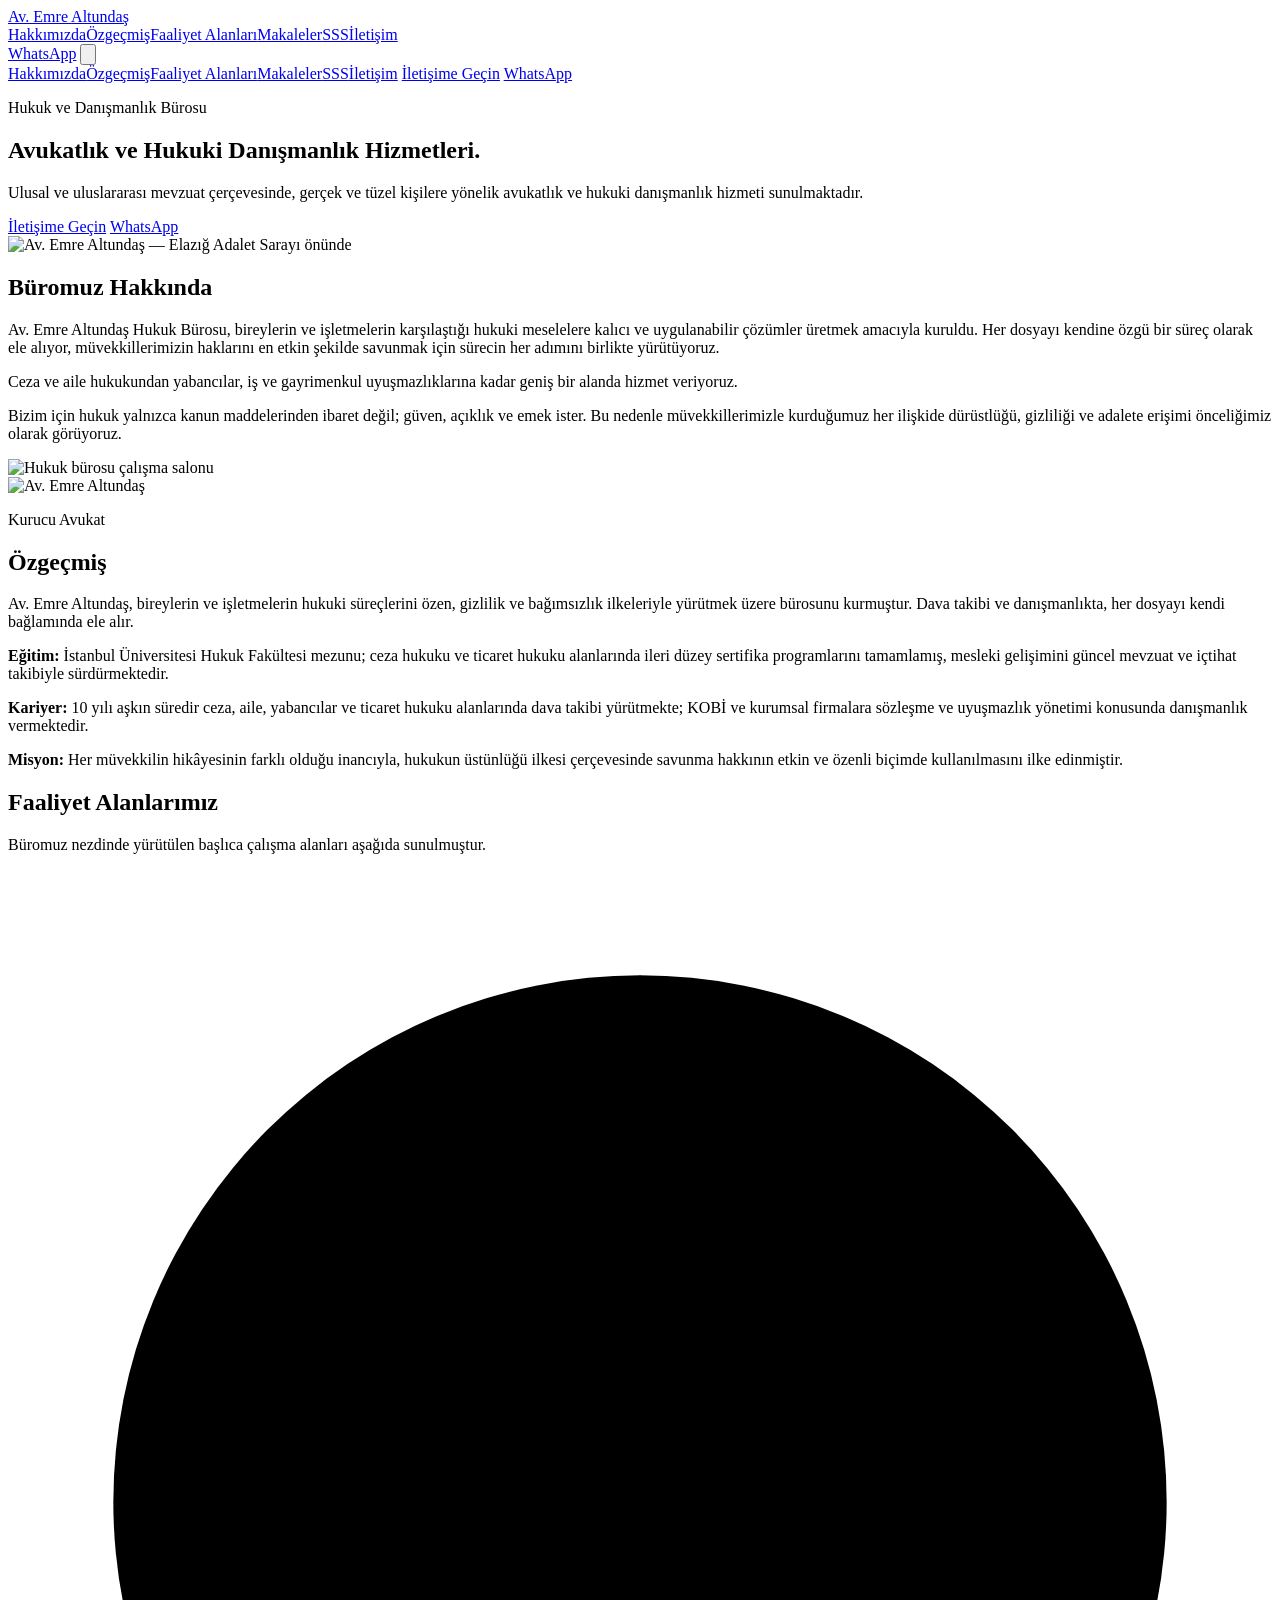
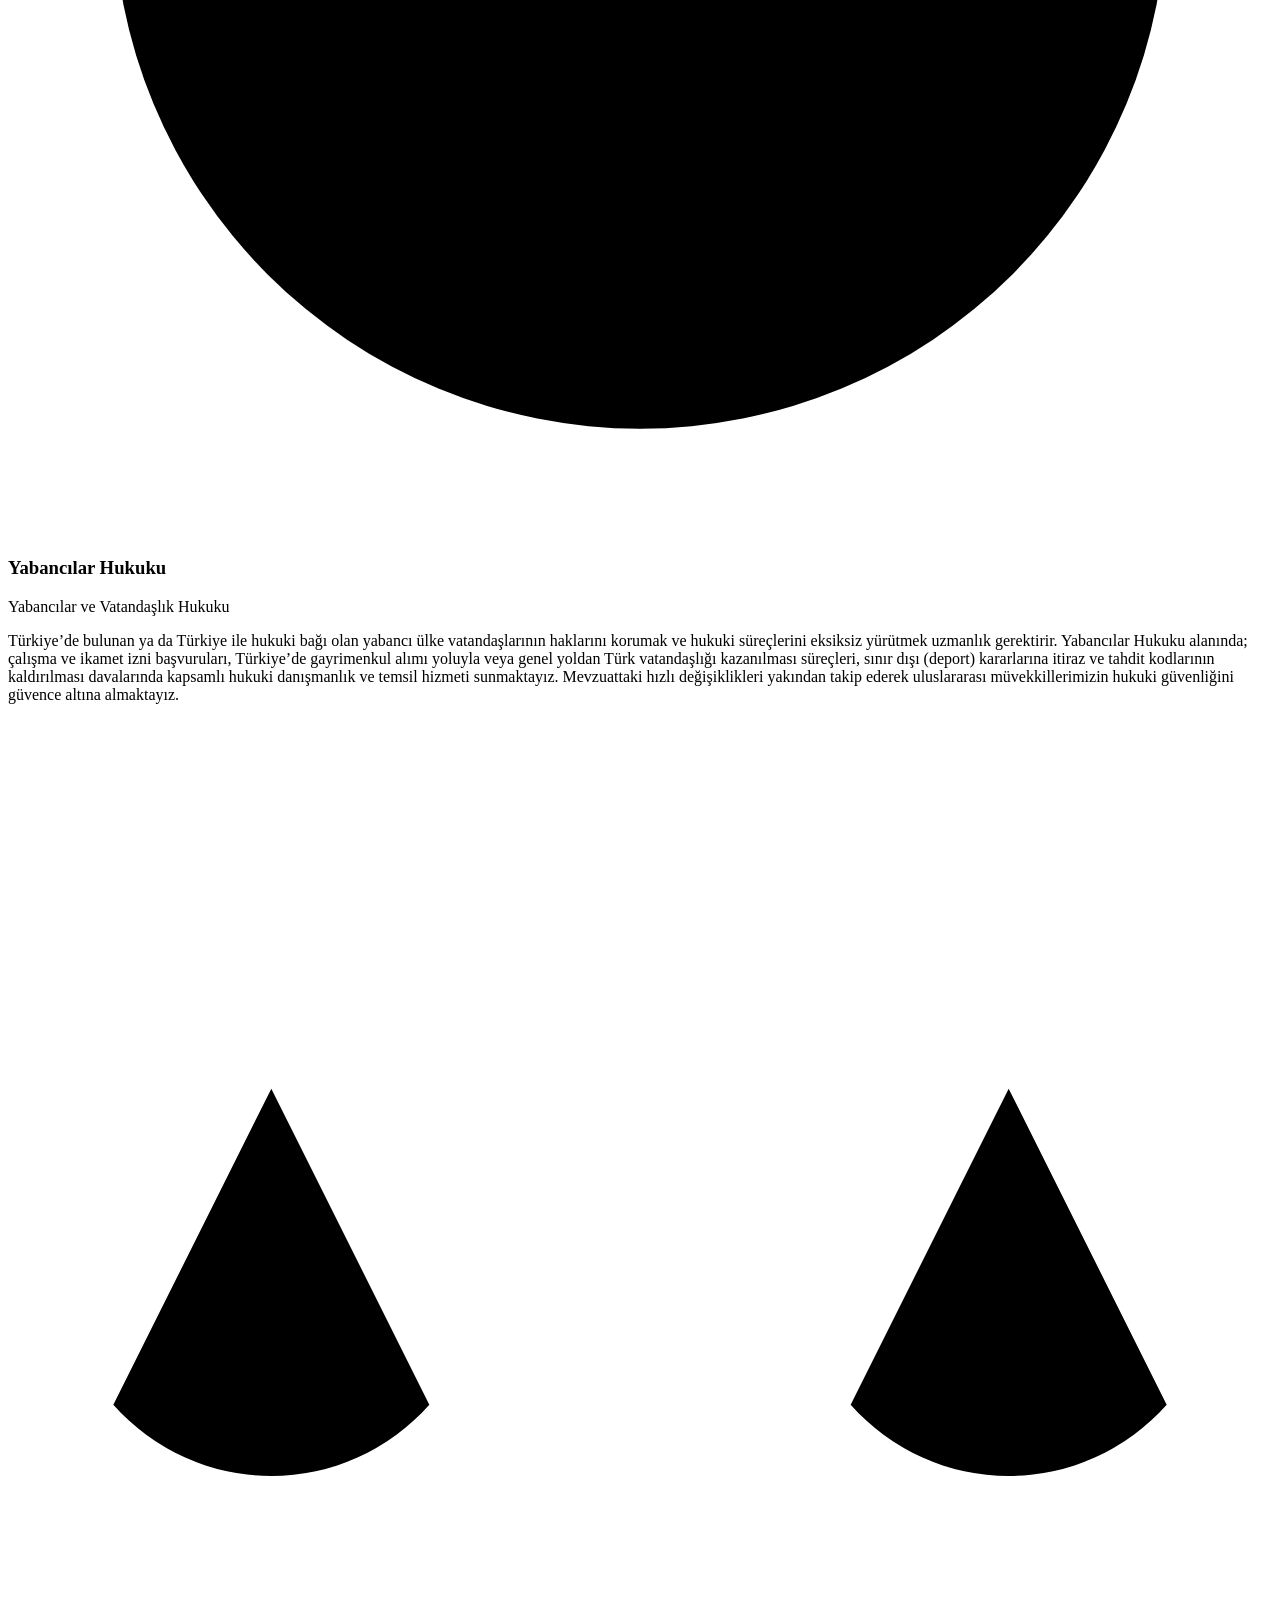
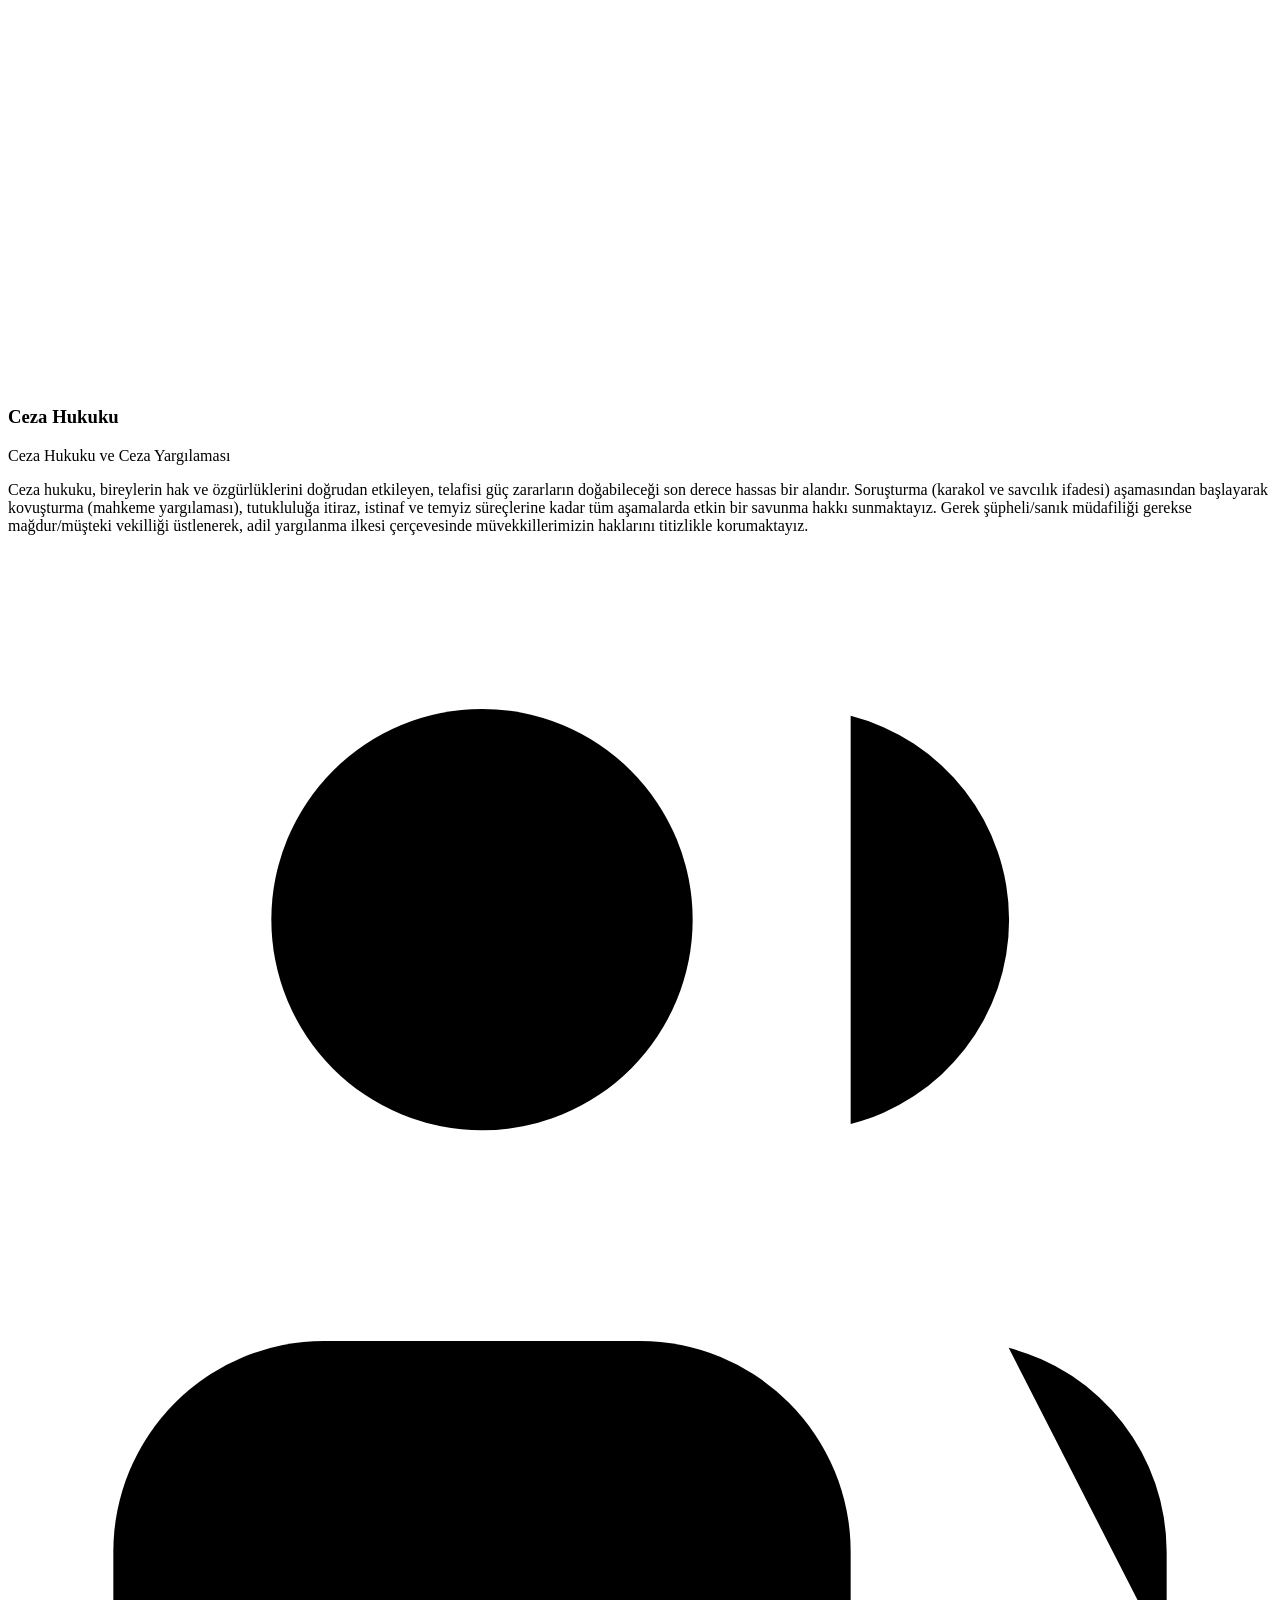
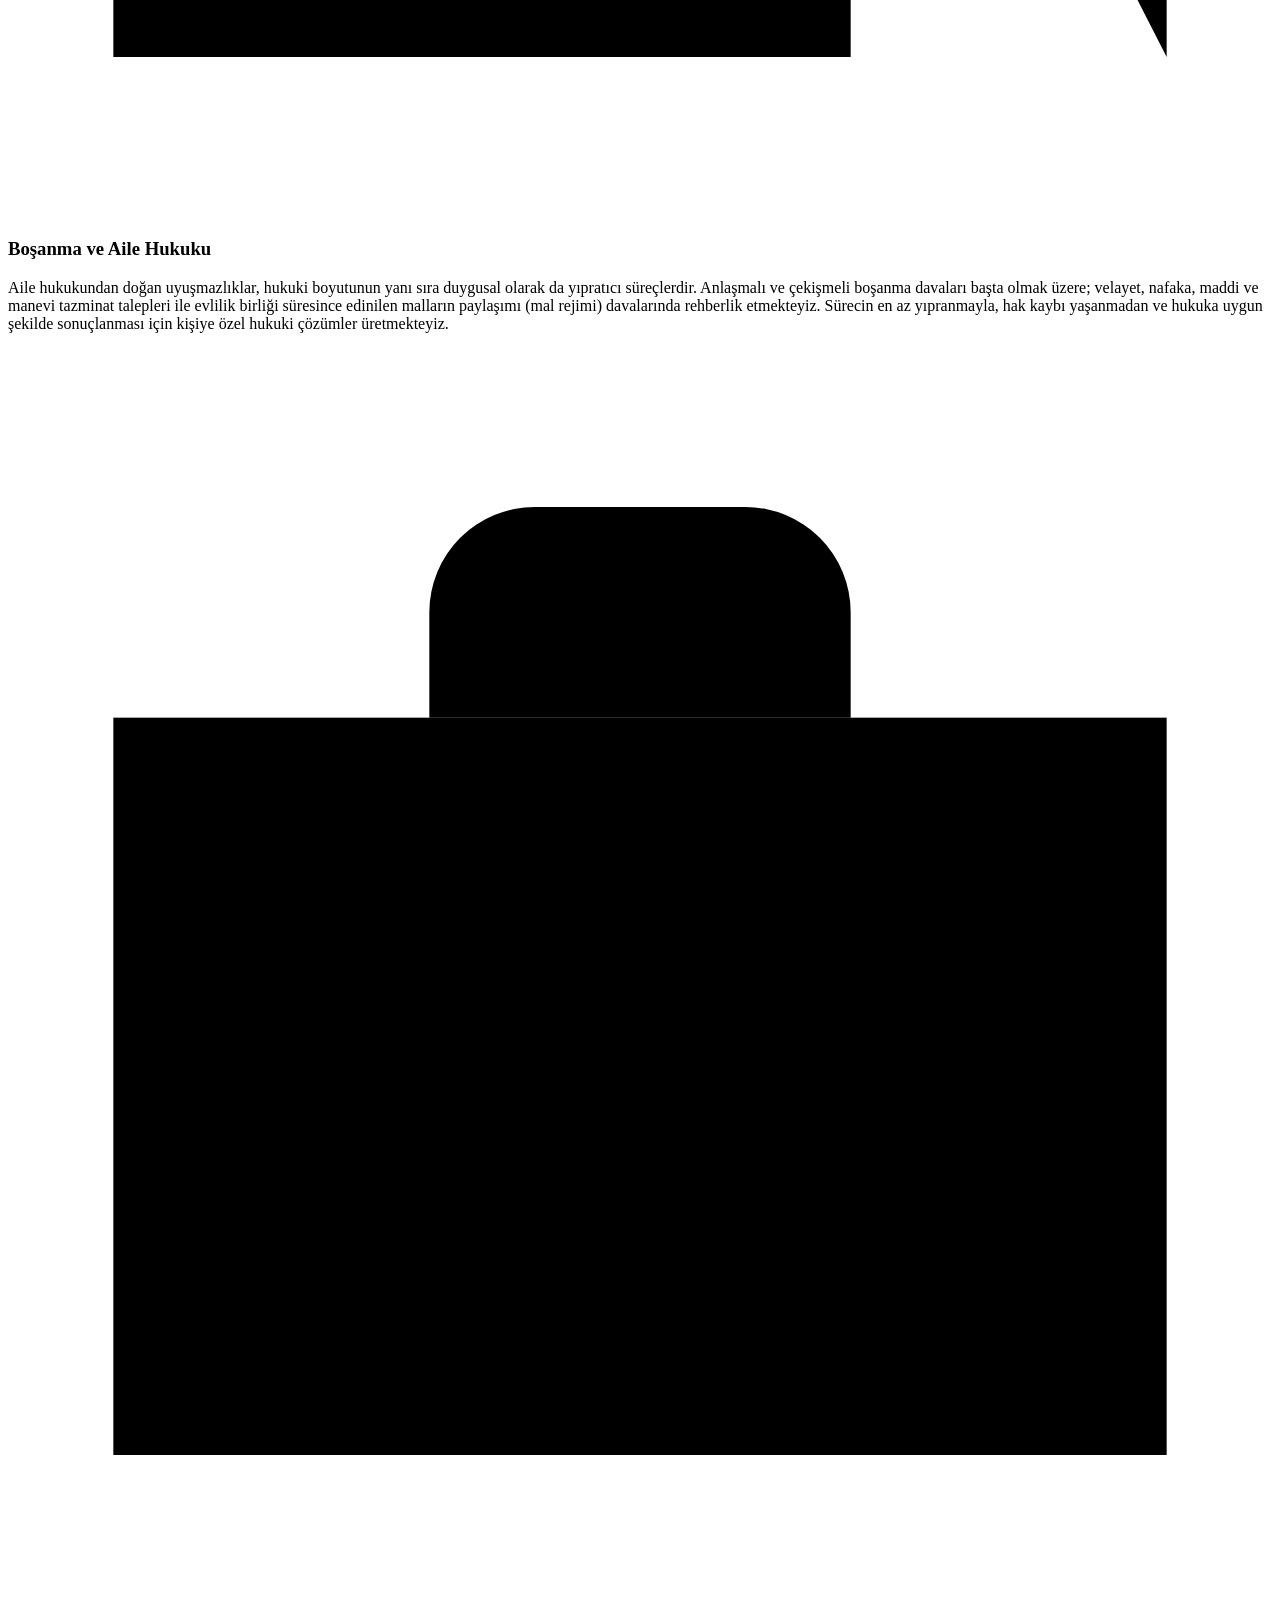
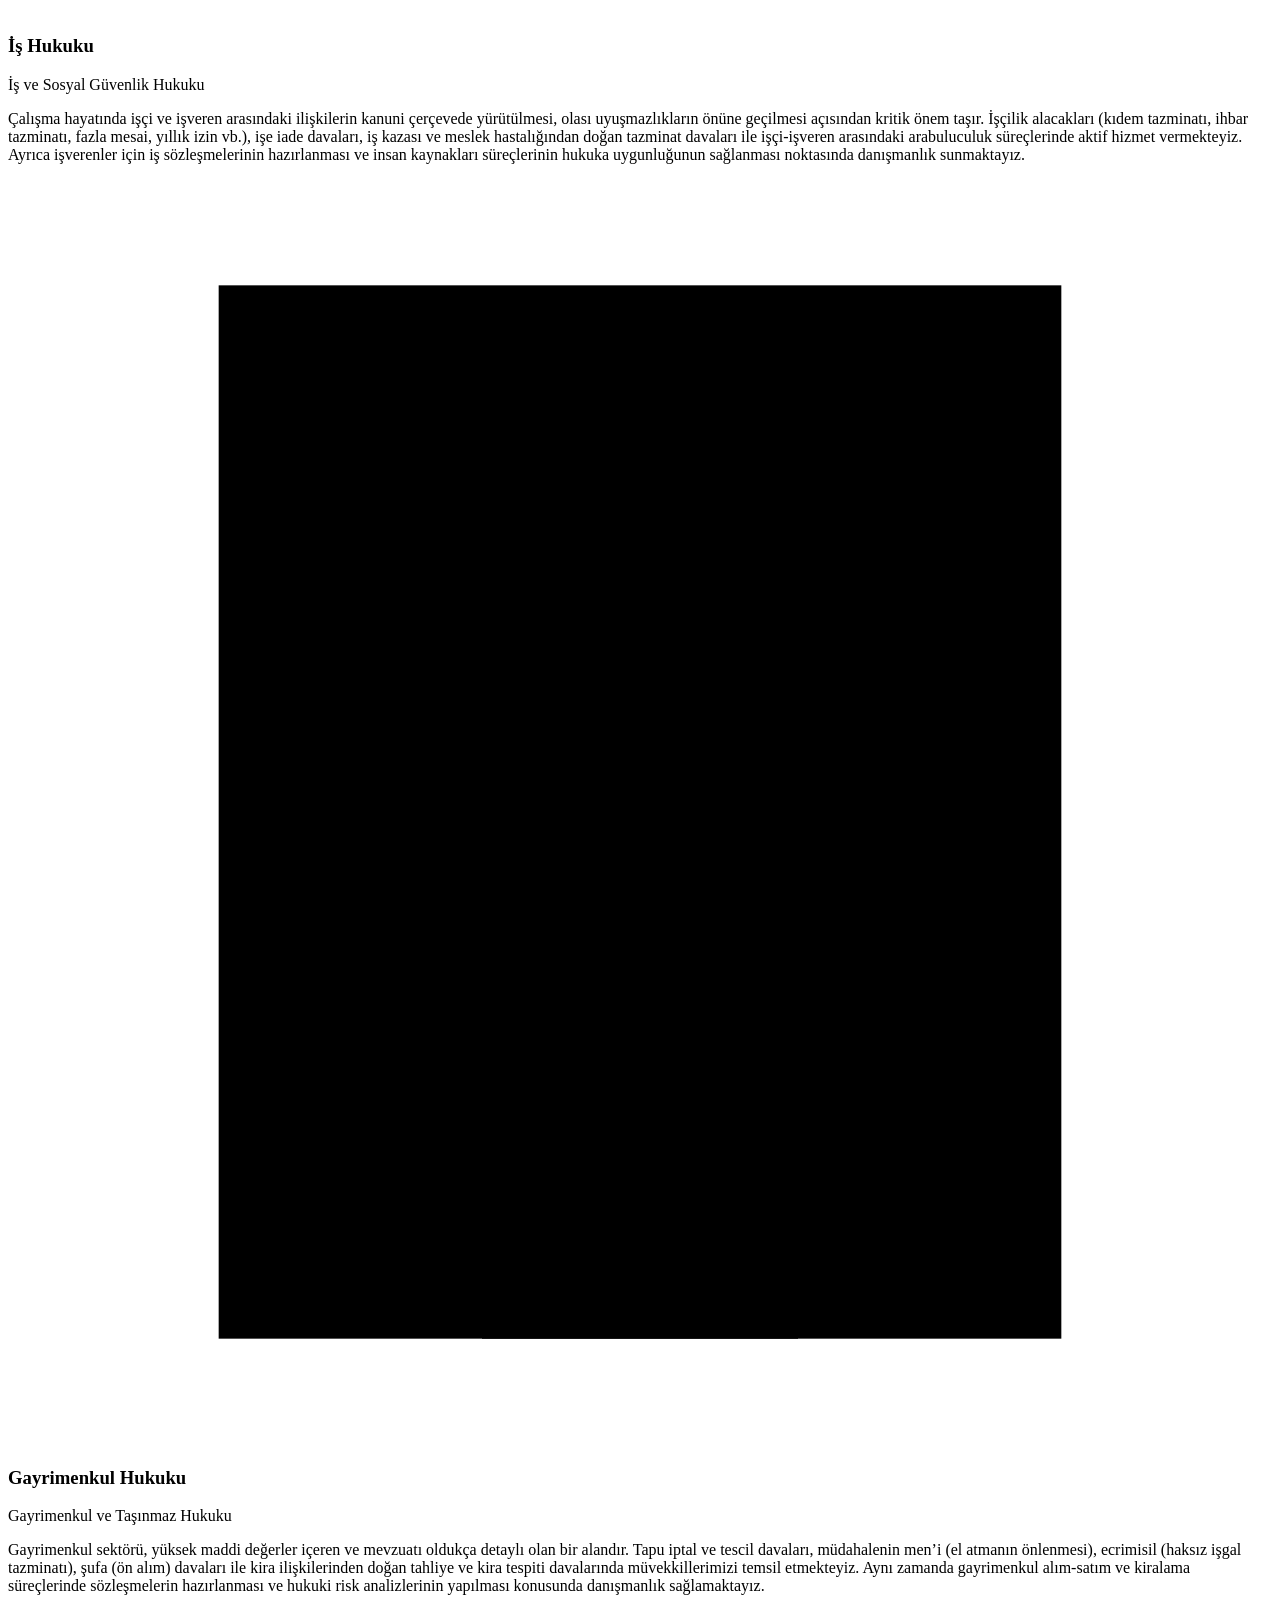
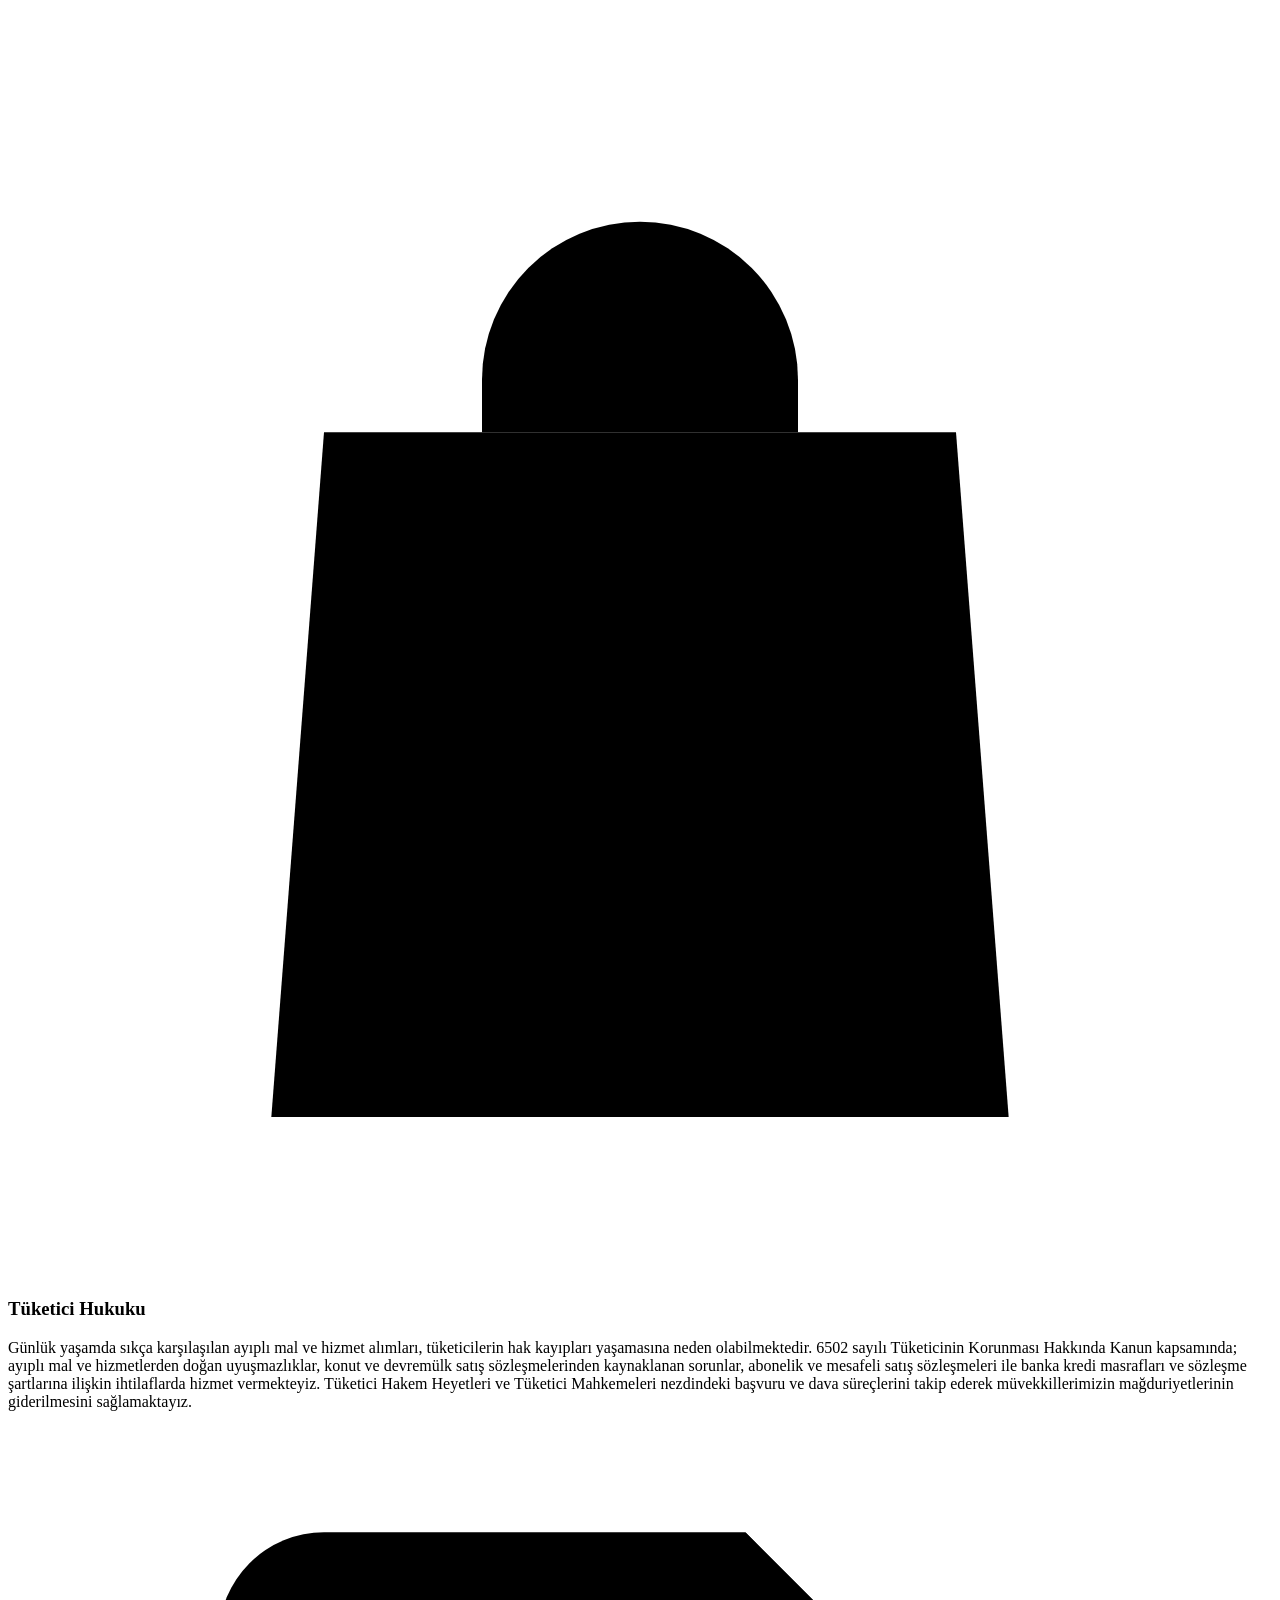
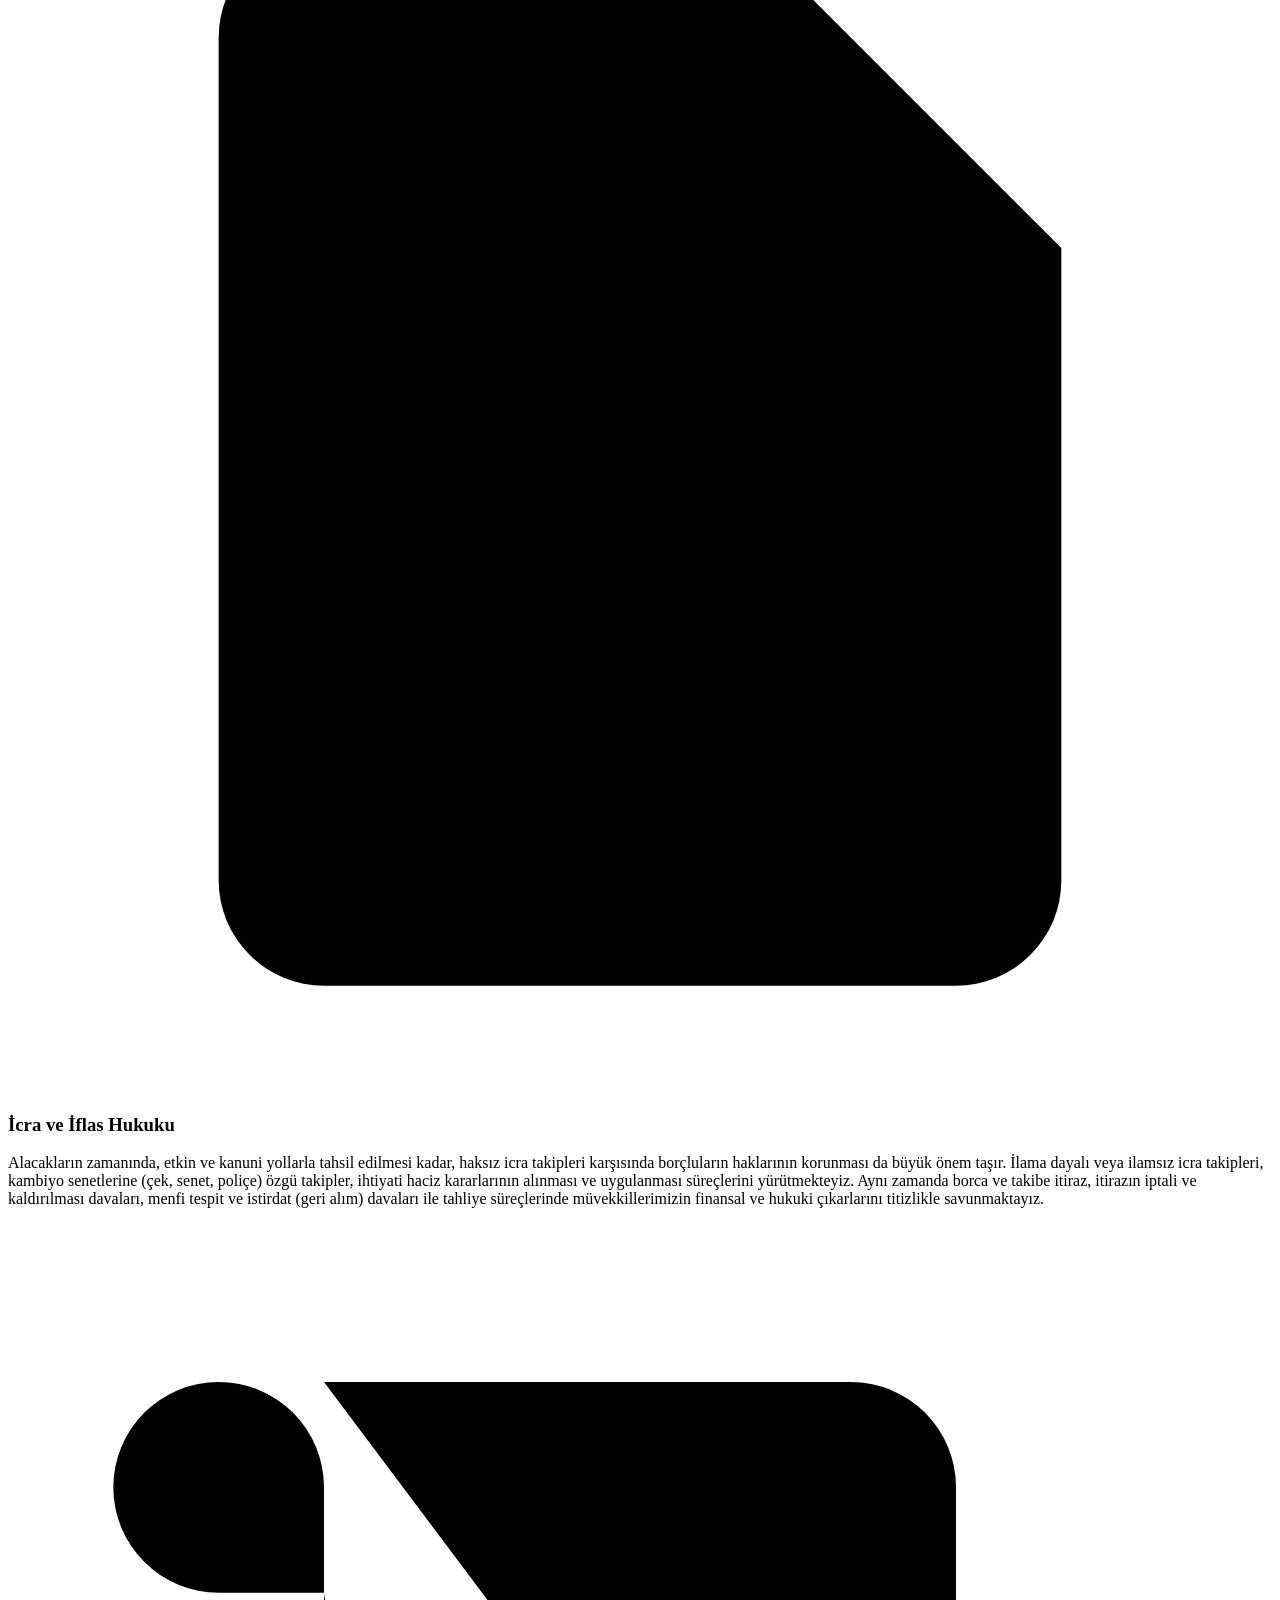
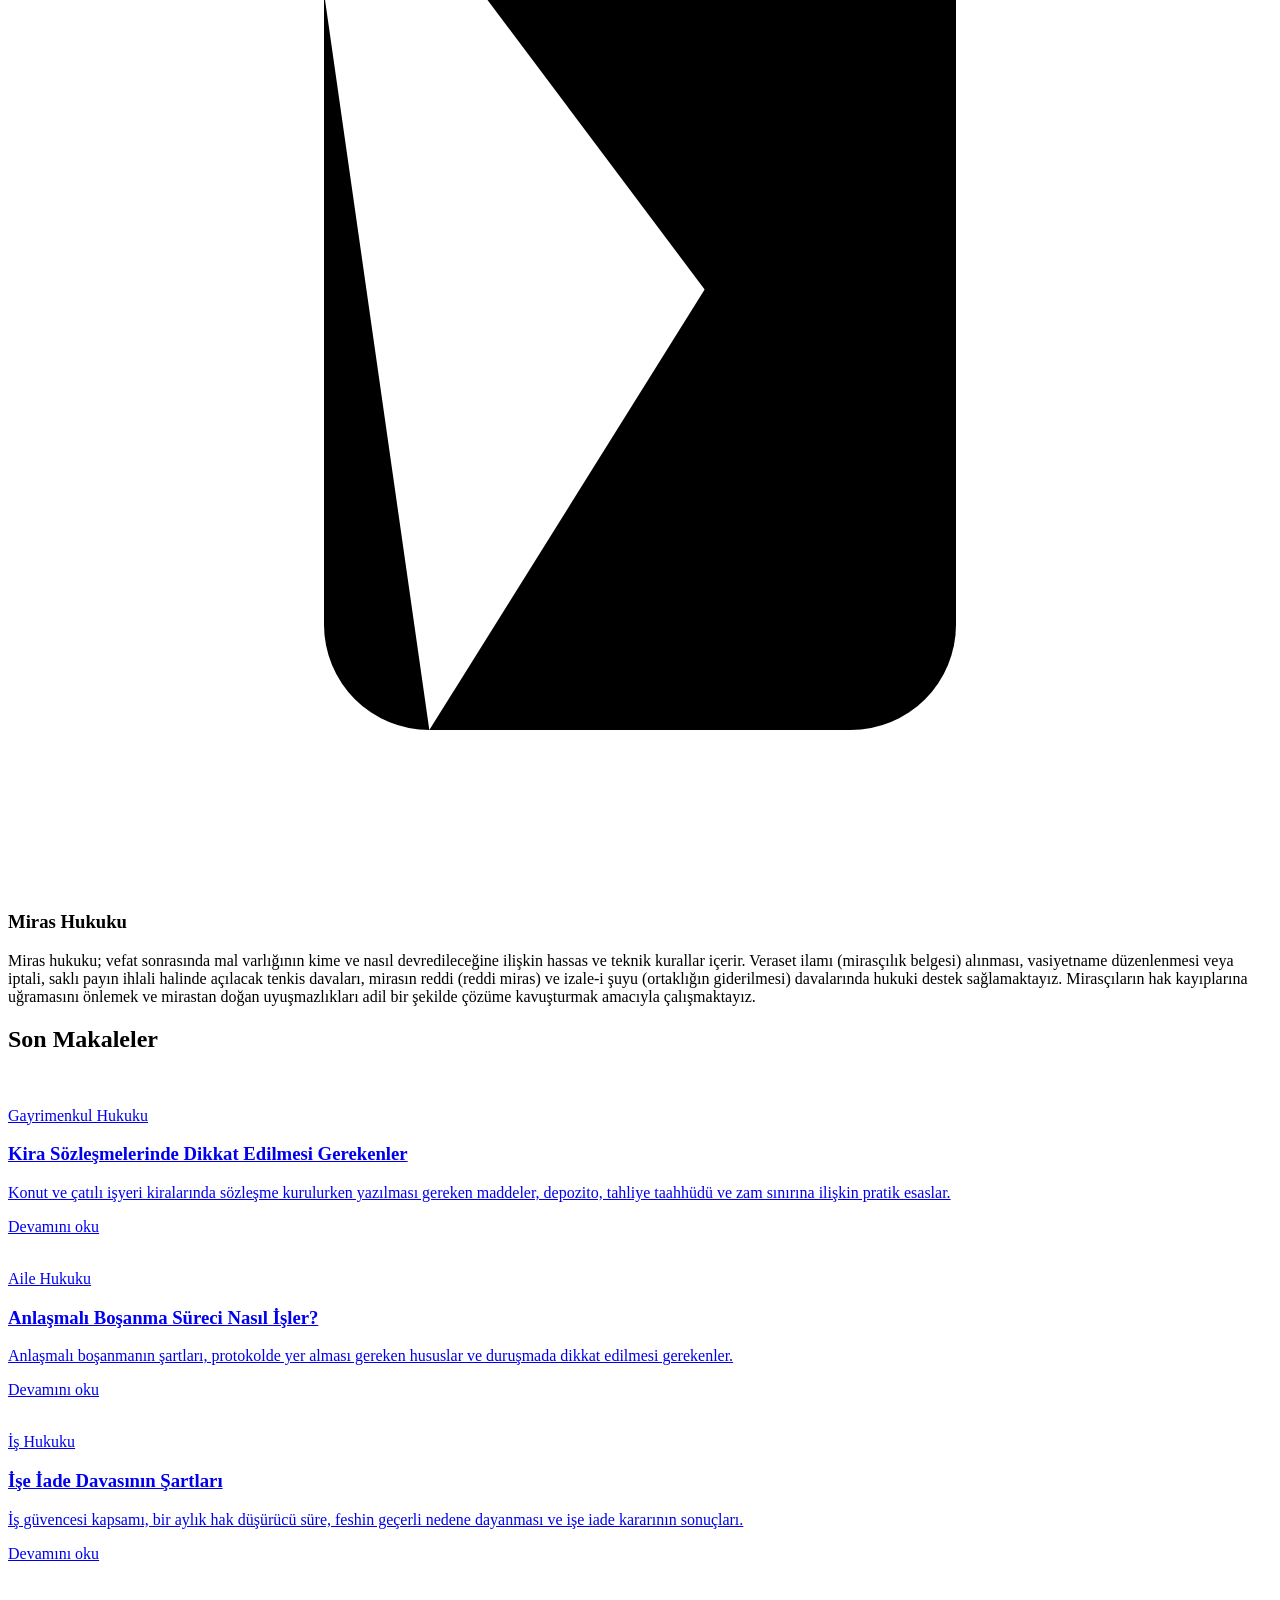
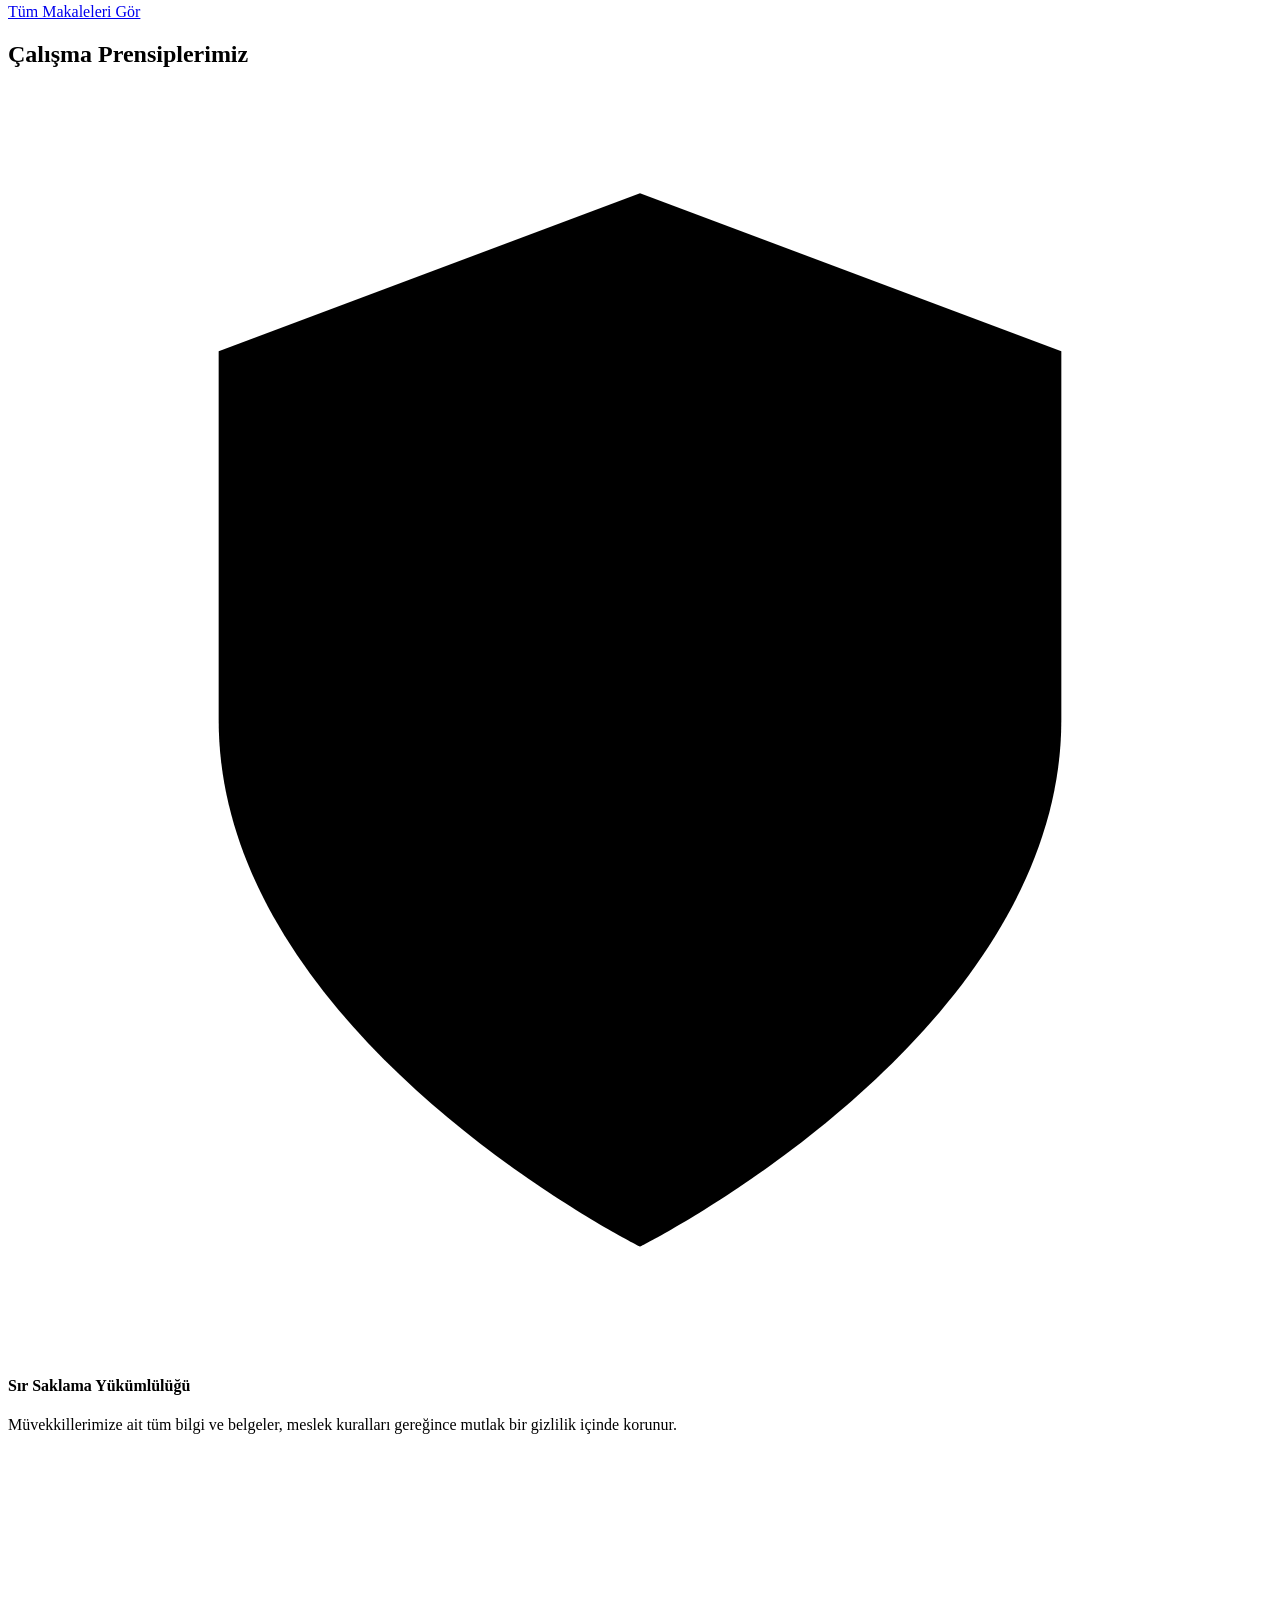
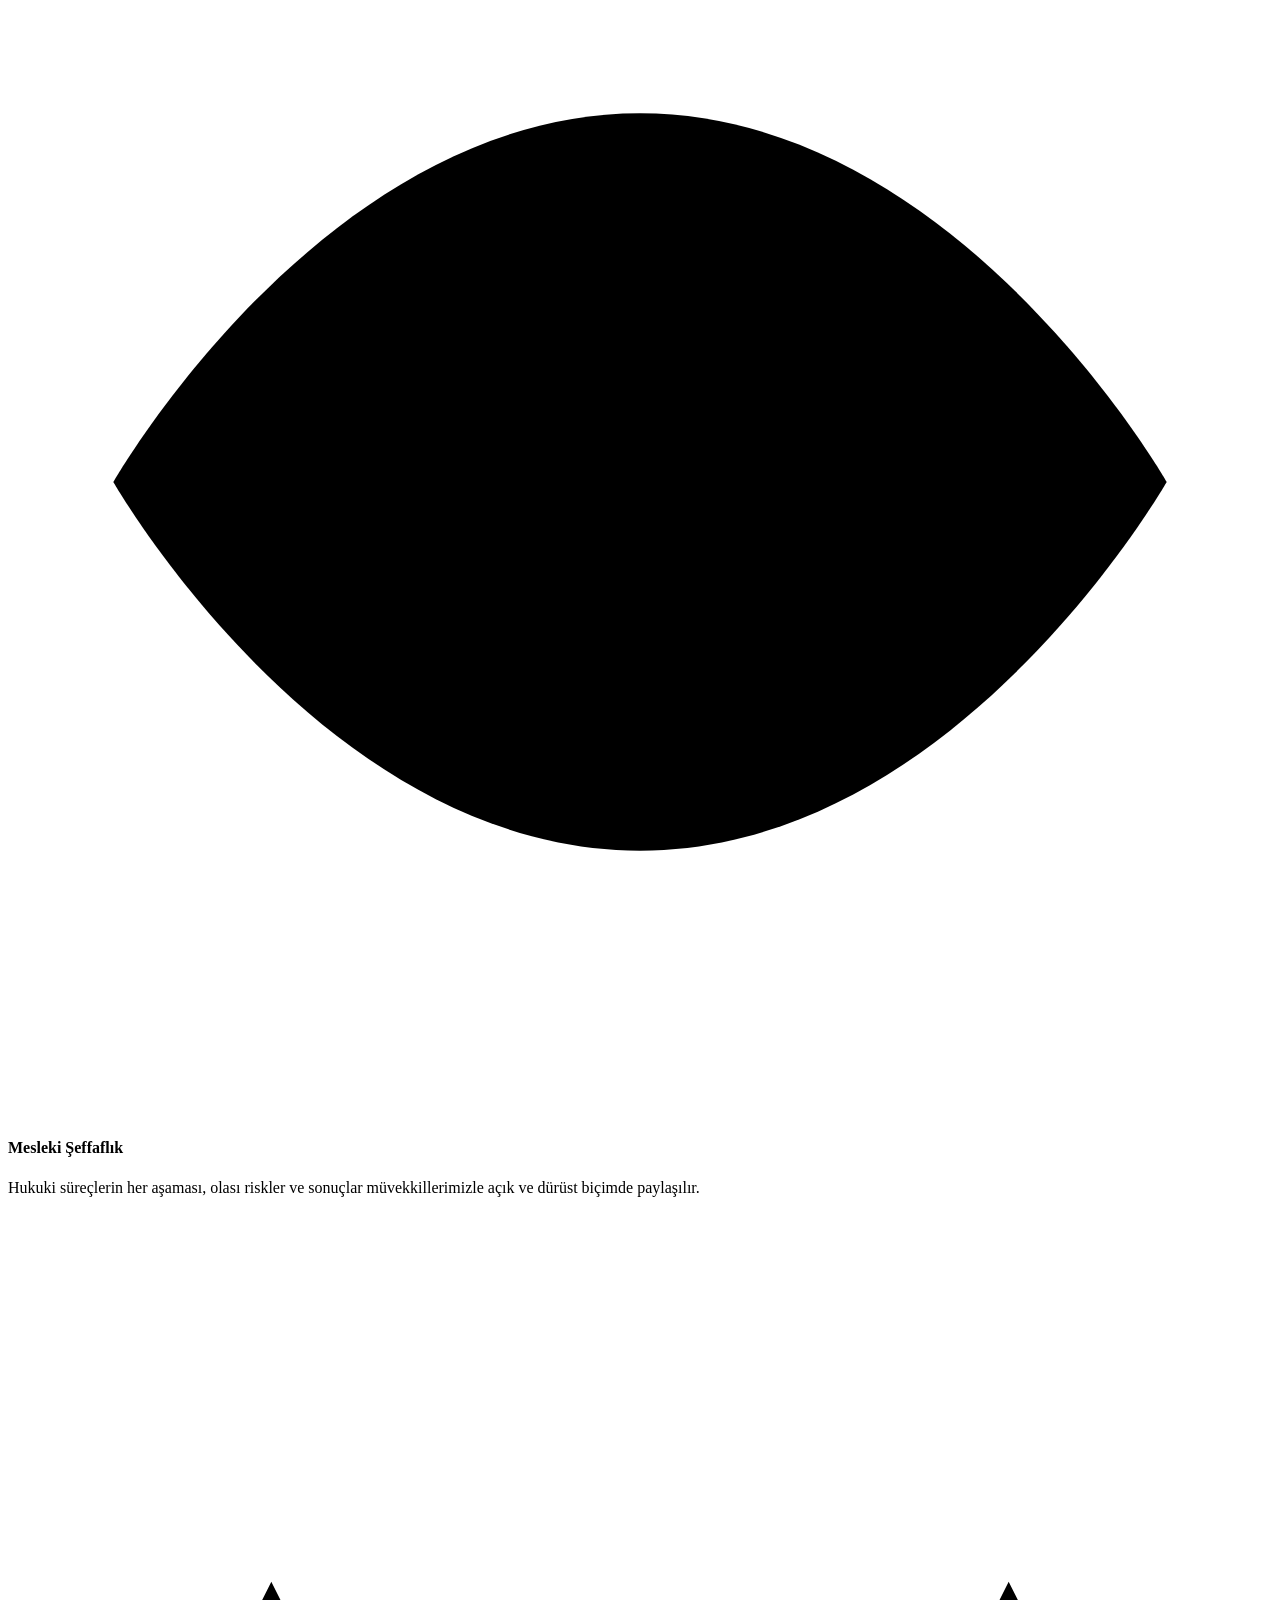
==== index.html @ e51eecac "GitHub Pages kokune statik site Pages kaynagi / oldugu icin index.html ve varliklar repo kokune kopy" ====
<!DOCTYPE html>
<html lang="tr">
<head>
  <meta charset="utf-8" />
  <meta name="viewport" content="width=device-width, initial-scale=1" />
  <title>Av. Emre Altundaş | Avukatlık ve Hukuki Danışmanlık</title>
  <meta name="description" content="Av. Emre Altundaş Hukuk Bürosu — yabancılar, ceza, aile, iş, gayrimenkul, tüketici, icra ve miras hukukunda avukatlık ve hukuki danışmanlık." />
  <base href="/emrehocadeneme/" />
  <link rel="canonical" href="/emrehocadeneme/" />
  <link rel="icon" href="favicon.svg" />
  <link rel="preconnect" href="https://fonts.googleapis.com" />
  <link rel="preconnect" href="https://fonts.gstatic.com" crossorigin />
  <link href="https://fonts.googleapis.com/css2?family=Cormorant+Garamond:ital,wght@0,600;1,500;1,600&family=Inter:wght@400;500;600&display=swap" rel="stylesheet" />
  <link rel="stylesheet" href="css/site.css" />
</head>
<body>
  <header class="site-header" data-header>
    <div class="wrap header-inner">
      <a class="brand" href="./" data-close-menu>Av. Emre <span>Altundaş</span></a>
      <nav class="nav-desktop" aria-label="Ana menü"><a href="./#hakkimizda">Hakkımızda</a><a href="./#ozgecmis">Özgeçmiş</a><a href="./#faaliyet">Faaliyet Alanları</a><a href="makaleler/">Makaleler</a><a href="./#sss">SSS</a><a href="./#iletisim">İletişim</a></nav>
      <div class="header-actions">
        <a class="header-wa" href="https://wa.me/905551234567" target="_blank" rel="noreferrer">WhatsApp</a>
        <button type="button" class="menu-btn" data-menu-toggle aria-label="Menüyü aç" aria-expanded="false">
          <span data-icon-open><svg viewBox="0 0 24 24" aria-hidden="true"><path d="M4 6h16M4 12h16M4 18h16"/></svg></span>
          <span data-icon-close hidden><svg viewBox="0 0 24 24" aria-hidden="true"><path d="M18 6 6 18M6 6l12 12"/></svg></span>
        </button>
      </div>
    </div>
  </header>
  <div class="mobile-overlay" data-overlay role="dialog" aria-modal="true" aria-label="Mobil menü">
    <nav>
      <a class="nav-link" href="./#hakkimizda" data-close-menu>Hakkımızda</a><a class="nav-link" href="./#ozgecmis" data-close-menu>Özgeçmiş</a><a class="nav-link" href="./#faaliyet" data-close-menu>Faaliyet Alanları</a><a class="nav-link" href="makaleler/" data-close-menu>Makaleler</a><a class="nav-link" href="./#sss" data-close-menu>SSS</a><a class="nav-link" href="./#iletisim" data-close-menu>İletişim</a>
      <a class="mobile-cta" href="./#iletisim" data-close-menu>İletişime Geçin</a>
      <a class="mobile-wa" href="https://wa.me/905551234567" target="_blank" rel="noreferrer">WhatsApp</a>
    </nav>
  </div>
  
<section class="hero">
  <div class="wrap hero-grid">
    <div>
      <p class="kicker">Hukuk ve Danışmanlık Bürosu</p>
      <h1>Avukatlık ve Hukuki Danışmanlık Hizmetleri.</h1>
      <p class="lead">Ulusal ve uluslararası mevzuat çerçevesinde, gerçek ve tüzel kişilere yönelik avukatlık ve hukuki danışmanlık hizmeti sunulmaktadır.</p>
      <div class="hero-actions">
        <a class="btn-gold" href="./#iletisim">İletişime Geçin</a>
        <a class="btn-outline" href="https://wa.me/905551234567" target="_blank" rel="noreferrer">WhatsApp</a>
      </div>
    </div>
    <div class="portrait-wrap">
      <img src="images/emre-altundas.jpg" alt="Av. Emre Altundaş — Elazığ Adalet Sarayı önünde" />
    </div>
  </div>
</section>
<section class="section paper" id="hakkimizda">
  <div class="wrap two-col">
    <div>
      <h2>Büromuz Hakkında</h2>
      <div class="gold-rule"></div>
      <p class="body-copy">Av. Emre Altundaş Hukuk Bürosu, bireylerin ve işletmelerin karşılaştığı hukuki meselelere kalıcı ve uygulanabilir çözümler üretmek amacıyla kuruldu. Her dosyayı kendine özgü bir süreç olarak ele alıyor, müvekkillerimizin haklarını en etkin şekilde savunmak için sürecin her adımını birlikte yürütüyoruz.</p>
      <p class="quote">Ceza ve aile hukukundan yabancılar, iş ve gayrimenkul uyuşmazlıklarına kadar geniş bir alanda hizmet veriyoruz.</p>
      <p class="body-copy">Bizim için hukuk yalnızca kanun maddelerinden ibaret değil; güven, açıklık ve emek ister. Bu nedenle müvekkillerimizle kurduğumuz her ilişkide dürüstlüğü, gizliliği ve adalete erişimi önceliğimiz olarak görüyoruz.</p>
    </div>
    <img class="office-img" src="images/office.jpg" alt="Hukuk bürosu çalışma salonu" />
  </div>
</section>
<section class="section mist" id="ozgecmis">
  <div class="wrap two-col">
    <img class="bio-portrait" src="images/emre-altundas.jpg" alt="Av. Emre Altundaş" />
    <div>
      <p class="eyebrow">Kurucu Avukat</p>
      <h2>Özgeçmiş</h2>
      <div class="gold-rule"></div>
      <p class="body-copy">Av. Emre Altundaş, bireylerin ve işletmelerin hukuki süreçlerini özen, gizlilik ve bağımsızlık ilkeleriyle yürütmek üzere bürosunu kurmuştur. Dava takibi ve danışmanlıkta, her dosyayı kendi bağlamında ele alır.</p>
      <div class="bio-card">
        <p><strong>Eğitim:</strong> <span>İstanbul Üniversitesi Hukuk Fakültesi mezunu; ceza hukuku ve ticaret hukuku alanlarında ileri düzey sertifika programlarını tamamlamış, mesleki gelişimini güncel mevzuat ve içtihat takibiyle sürdürmektedir.</span></p>
        <p><strong>Kariyer:</strong> <span>10 yılı aşkın süredir ceza, aile, yabancılar ve ticaret hukuku alanlarında dava takibi yürütmekte; KOBİ ve kurumsal firmalara sözleşme ve uyuşmazlık yönetimi konusunda danışmanlık vermektedir.</span></p>
        <p><strong>Misyon:</strong> <span>Her müvekkilin hikâyesinin farklı olduğu inancıyla, hukukun üstünlüğü ilkesi çerçevesinde savunma hakkının etkin ve özenli biçimde kullanılmasını ilke edinmiştir.</span></p>
      </div>
    </div>
  </div>
</section>
<section class="section mist" id="faaliyet">
  <div class="wrap center">
    <h2>Faaliyet Alanlarımız</h2>
    <div class="gold-rule center"></div>
    <p class="muted">Büromuz nezdinde yürütülen başlıca çalışma alanları aşağıda sunulmuştur.</p>
    <div class="cards-2">
      <article class="service-card"><svg viewBox="0 0 24 24" aria-hidden="true"><circle cx="12" cy="12" r="10"/><path d="M2 12h20M12 2a15 15 0 0 1 0 20M12 2a15 15 0 0 0 0 20"/></svg>
        <h3>Yabancılar Hukuku</h3>
        <p class="service-sub">Yabancılar ve Vatandaşlık Hukuku</p>
        <p>Türkiye’de bulunan ya da Türkiye ile hukuki bağı olan yabancı ülke vatandaşlarının haklarını korumak ve hukuki süreçlerini eksiksiz yürütmek uzmanlık gerektirir. Yabancılar Hukuku alanında; çalışma ve ikamet izni başvuruları, Türkiye’de gayrimenkul alımı yoluyla veya genel yoldan Türk vatandaşlığı kazanılması süreçleri, sınır dışı (deport) kararlarına itiraz ve tahdit kodlarının kaldırılması davalarında kapsamlı hukuki danışmanlık ve temsil hizmeti sunmaktayız. Mevzuattaki hızlı değişiklikleri yakından takip ederek uluslararası müvekkillerimizin hukuki güvenliğini güvence altına almaktayız.</p>
      </article><article class="service-card"><svg viewBox="0 0 24 24" aria-hidden="true"><path d="M12 3v18M5 7h14"/><path d="M5 7l-3 6a4 4 0 0 0 6 0L5 7M19 7l-3 6a4 4 0 0 0 6 0L19 7"/><path d="M8 21h8"/></svg>
        <h3>Ceza Hukuku</h3>
        <p class="service-sub">Ceza Hukuku ve Ceza Yargılaması</p>
        <p>Ceza hukuku, bireylerin hak ve özgürlüklerini doğrudan etkileyen, telafisi güç zararların doğabileceği son derece hassas bir alandır. Soruşturma (karakol ve savcılık ifadesi) aşamasından başlayarak kovuşturma (mahkeme yargılaması), tutukluluğa itiraz, istinaf ve temyiz süreçlerine kadar tüm aşamalarda etkin bir savunma hakkı sunmaktayız. Gerek şüpheli/sanık müdafiliği gerekse mağdur/müşteki vekilliği üstlenerek, adil yargılanma ilkesi çerçevesinde müvekkillerimizin haklarını titizlikle korumaktayız.</p>
      </article><article class="service-card"><svg viewBox="0 0 24 24" aria-hidden="true"><path d="M16 21v-2a4 4 0 0 0-4-4H6a4 4 0 0 0-4 4v2"/><circle cx="9" cy="7" r="4"/><path d="M22 21v-2a4 4 0 0 0-3-3.87M16 3.13a4 4 0 0 1 0 7.75"/></svg>
        <h3>Boşanma ve Aile Hukuku</h3>
        
        <p>Aile hukukundan doğan uyuşmazlıklar, hukuki boyutunun yanı sıra duygusal olarak da yıpratıcı süreçlerdir. Anlaşmalı ve çekişmeli boşanma davaları başta olmak üzere; velayet, nafaka, maddi ve manevi tazminat talepleri ile evlilik birliği süresince edinilen malların paylaşımı (mal rejimi) davalarında rehberlik etmekteyiz. Sürecin en az yıpranmayla, hak kaybı yaşanmadan ve hukuka uygun şekilde sonuçlanması için kişiye özel hukuki çözümler üretmekteyiz.</p>
      </article><article class="service-card"><svg viewBox="0 0 24 24" aria-hidden="true"><rect x="2" y="7" width="20" height="14" rx="0"/><path d="M16 7V5a2 2 0 0 0-2-2h-4a2 2 0 0 0-2 2v2M2 13h20"/></svg>
        <h3>İş Hukuku</h3>
        <p class="service-sub">İş ve Sosyal Güvenlik Hukuku</p>
        <p>Çalışma hayatında işçi ve işveren arasındaki ilişkilerin kanuni çerçevede yürütülmesi, olası uyuşmazlıkların önüne geçilmesi açısından kritik önem taşır. İşçilik alacakları (kıdem tazminatı, ihbar tazminatı, fazla mesai, yıllık izin vb.), işe iade davaları, iş kazası ve meslek hastalığından doğan tazminat davaları ile işçi-işveren arasındaki arabuluculuk süreçlerinde aktif hizmet vermekteyiz. Ayrıca işverenler için iş sözleşmelerinin hazırlanması ve insan kaynakları süreçlerinin hukuka uygunluğunun sağlanması noktasında danışmanlık sunmaktayız.</p>
      </article><article class="service-card"><svg viewBox="0 0 24 24" aria-hidden="true"><rect x="4" y="2" width="16" height="20"/><path d="M9 22v-4h6v4M8 6h.01M12 6h.01M16 6h.01M8 10h.01M12 10h.01M16 10h.01M8 14h.01M12 14h.01M16 14h.01"/></svg>
        <h3>Gayrimenkul Hukuku</h3>
        <p class="service-sub">Gayrimenkul ve Taşınmaz Hukuku</p>
        <p>Gayrimenkul sektörü, yüksek maddi değerler içeren ve mevzuatı oldukça detaylı olan bir alandır. Tapu iptal ve tescil davaları, müdahalenin men’i (el atmanın önlenmesi), ecrimisil (haksız işgal tazminatı), şufa (ön alım) davaları ile kira ilişkilerinden doğan tahliye ve kira tespiti davalarında müvekkillerimizi temsil etmekteyiz. Aynı zamanda gayrimenkul alım-satım ve kiralama süreçlerinde sözleşmelerin hazırlanması ve hukuki risk analizlerinin yapılması konusunda danışmanlık sağlamaktayız.</p>
      </article><article class="service-card"><svg viewBox="0 0 24 24" aria-hidden="true"><path d="M6 8h12l1 13H5L6 8z"/><path d="M9 8V7a3 3 0 0 1 6 0v1"/></svg>
        <h3>Tüketici Hukuku</h3>
        
        <p>Günlük yaşamda sıkça karşılaşılan ayıplı mal ve hizmet alımları, tüketicilerin hak kayıpları yaşamasına neden olabilmektedir. 6502 sayılı Tüketicinin Korunması Hakkında Kanun kapsamında; ayıplı mal ve hizmetlerden doğan uyuşmazlıklar, konut ve devremülk satış sözleşmelerinden kaynaklanan sorunlar, abonelik ve mesafeli satış sözleşmeleri ile banka kredi masrafları ve sözleşme şartlarına ilişkin ihtilaflarda hizmet vermekteyiz. Tüketici Hakem Heyetleri ve Tüketici Mahkemeleri nezdindeki başvuru ve dava süreçlerini takip ederek müvekkillerimizin mağduriyetlerinin giderilmesini sağlamaktayız.</p>
      </article><article class="service-card"><svg viewBox="0 0 24 24" aria-hidden="true"><path d="M14 2H6a2 2 0 0 0-2 2v16a2 2 0 0 0 2 2h12a2 2 0 0 0 2-2V8z"/><path d="M14 2v6h6M8 13h8M8 17h8"/></svg>
        <h3>İcra ve İflas Hukuku</h3>
        
        <p>Alacakların zamanında, etkin ve kanuni yollarla tahsil edilmesi kadar, haksız icra takipleri karşısında borçluların haklarının korunması da büyük önem taşır. İlama dayalı veya ilamsız icra takipleri, kambiyo senetlerine (çek, senet, poliçe) özgü takipler, ihtiyati haciz kararlarının alınması ve uygulanması süreçlerini yürütmekteyiz. Aynı zamanda borca ve takibe itiraz, itirazın iptali ve kaldırılması davaları, menfi tespit ve istirdat (geri alım) davaları ile tahliye süreçlerinde müvekkillerimizin finansal ve hukuki çıkarlarını titizlikle savunmaktayız.</p>
      </article><article class="service-card"><svg viewBox="0 0 24 24" aria-hidden="true"><path d="M8 21h8a2 2 0 0 0 2-2V5"/><path d="M6 3h10a2 2 0 0 1 2 2v14"/><path d="M8 21a2 2 0 0 1-2-2V5a2 2 0 1 0-2 2h2"/></svg>
        <h3>Miras Hukuku</h3>
        
        <p>Miras hukuku; vefat sonrasında mal varlığının kime ve nasıl devredileceğine ilişkin hassas ve teknik kurallar içerir. Veraset ilamı (mirasçılık belgesi) alınması, vasiyetname düzenlenmesi veya iptali, saklı payın ihlali halinde açılacak tenkis davaları, mirasın reddi (reddi miras) ve izale-i şuyu (ortaklığın giderilmesi) davalarında hukuki destek sağlamaktayız. Mirasçıların hak kayıplarına uğramasını önlemek ve mirastan doğan uyuşmazlıkları adil bir şekilde çözüme kavuşturmak amacıyla çalışmaktayız.</p>
      </article>
    </div>
  </div>
</section>
<section class="section mist" style="padding-top:0">
  <div class="wrap">
    <h2 class="center">Son Makaleler</h2>
    <div class="gold-rule center"></div>
    <div class="article-grid"><a class="article-card" href="makale/kira-sozlesmelerinde-dikkat-edilmesi-gerekenler/" data-article-cat="Gayrimenkul Hukuku">
    <img src="images/articles/pen.jpg" alt="" />
    <div class="pad">
      <p class="cat">Gayrimenkul Hukuku</p>
      <h3>Kira Sözleşmelerinde Dikkat Edilmesi Gerekenler</h3>
      <p>Konut ve çatılı işyeri kiralarında sözleşme kurulurken yazılması gereken maddeler, depozito, tahliye taahhüdü ve zam sınırına ilişkin pratik esaslar.</p>
      <span class="more">Devamını oku</span>
    </div>
  </a><a class="article-card" href="makale/anlasmali-bosanma-sureci/" data-article-cat="Aile Hukuku">
    <img src="images/articles/books.jpg" alt="" />
    <div class="pad">
      <p class="cat">Aile Hukuku</p>
      <h3>Anlaşmalı Boşanma Süreci Nasıl İşler?</h3>
      <p>Anlaşmalı boşanmanın şartları, protokolde yer alması gereken hususlar ve duruşmada dikkat edilmesi gerekenler.</p>
      <span class="more">Devamını oku</span>
    </div>
  </a><a class="article-card" href="makale/ise-iade-davasinin-sartlari/" data-article-cat="İş Hukuku">
    <img src="images/articles/gavel.jpg" alt="" />
    <div class="pad">
      <p class="cat">İş Hukuku</p>
      <h3>İşe İade Davasının Şartları</h3>
      <p>İş güvencesi kapsamı, bir aylık hak düşürücü süre, feshin geçerli nedene dayanması ve işe iade kararının sonuçları.</p>
      <span class="more">Devamını oku</span>
    </div>
  </a></div>
    <p class="center" style="margin-top:2.5rem"><a class="btn-gold" href="makaleler/">Tüm Makaleleri Gör</a></p>
  </div>
</section>
<section class="section navy" id="prensipler">
  <div class="wrap">
    <h2 class="center">Çalışma Prensiplerimiz</h2>
    <div class="gold-rule center"></div>
    <div class="principles">
      <article class="principle"><svg viewBox="0 0 24 24" aria-hidden="true"><path d="M12 22s8-4 8-10V5l-8-3-8 3v7c0 6 8 10 8 10z"/></svg><h4>Sır Saklama Yükümlülüğü</h4><p>Müvekkillerimize ait tüm bilgi ve belgeler, meslek kuralları gereğince mutlak bir gizlilik içinde korunur.</p></article><article class="principle"><svg viewBox="0 0 24 24" aria-hidden="true"><path d="M2 12s4-7 10-7 10 7 10 7-4 7-10 7S2 12 2 12z"/><circle cx="12" cy="12" r="3"/></svg><h4>Mesleki Şeffaflık</h4><p>Hukuki süreçlerin her aşaması, olası riskler ve sonuçlar müvekkillerimizle açık ve dürüst biçimde paylaşılır.</p></article><article class="principle"><svg viewBox="0 0 24 24" aria-hidden="true"><path d="M12 3v18M5 7h14"/><path d="M5 7l-3 6a4 4 0 0 0 6 0L5 7M19 7l-3 6a4 4 0 0 0 6 0L19 7"/><path d="M8 21h8"/></svg><h4>Özen Yükümlülüğü</h4><p>Üstlenilen hukuki iş ve işlemler, güncel mevzuat ve içtihatlar ışığında en yüksek mesleki özenle takip edilir.</p></article><article class="principle"><svg viewBox="0 0 24 24" aria-hidden="true"><path d="m14 13-8.5 8.5M16 16l6-6M8 8l6-6M9 7l8 8"/></svg><h4>Bağımsızlık</h4><p>Hukuk büromuz, görevini ifa ederken dış etkenlerden bağımsız olarak yalnızca hukukun üstünlüğünü gözetir.</p></article>
    </div>
  </div>
</section>
<section class="section paper" id="sss">
  <div class="wrap">
    <h2 class="center">Sık Sorulan Sorular</h2>
    <div class="gold-rule center"></div>
    <div class="faq">
      <details open>
        <summary>İlk danışmanlık görüşmesi ücretli midir?<span class="faq-mark" aria-hidden="true"></span></summary>
        <p>Avukatlık Kanunu ve Avukatlık Asgari Ücret Tarifesi ile meslek kuralları gereğince, avukatların ücretsiz iş alması yasaktır. Bu nedenle hukuki danışmanlık hizmetlerimiz ücrete tabidir.</p>
      </details><details>
        <summary>Dava süreçleri ne kadar sürmektedir?<span class="faq-mark" aria-hidden="true"></span></summary>
        <p>Dava süreleri, yargılamanın türüne, davanın açıldığı adliyenin iş yüküne ve kanun yolu (istinaf/temyiz) süreçlerine göre değişiklik göstermektedir. Kesin bir süre vermek yasal olarak mümkün değildir.</p>
      </details><details>
        <summary>Farklı illerdeki davalarla ilgileniyor musunuz?<span class="faq-mark" aria-hidden="true"></span></summary>
        <p>Evet, müvekkillerimizin hukuki ihtiyaçları doğrultusunda Türkiye'nin farklı illerinde bulunan dava ve uyuşmazlık süreçleri büromuz tarafından bizzat takip edilmektedir.</p>
      </details><details>
        <summary>Avukata vekaletname nasıl çıkartılır?<span class="faq-mark" aria-hidden="true"></span></summary>
        <p>Vekaletname, büromuzdan temin edeceğiniz vekalet bilgileri ile birlikte Türkiye Cumhuriyeti sınırları içerisindeki herhangi bir noterden; yurt dışında ise konsolosluklar aracılığıyla düzenlenebilmektedir.</p>
      </details>
    </div>
  </div>
</section>
<section class="section mist" id="iletisim">
  <div class="wrap two-col">
    <div>
      <h2>İletişim Bilgileri</h2>
      <div class="gold-rule"></div>
      <p class="body-copy">Hukuki destek talepleriniz ve randevu oluşturmak için çalışma saatleri içerisinde iletişime geçebilirsiniz.</p>
      <ul class="contact-list">
        <li><svg viewBox="0 0 24 24" aria-hidden="true"><path d="M22 16.92v3a2 2 0 0 1-2.18 2 19.8 19.8 0 0 1-8.63-3.07 19.5 19.5 0 0 1-6-6A19.8 19.8 0 0 1 2.12 4.18 2 2 0 0 1 4.11 2h3a2 2 0 0 1 2 1.72c.13.81.36 1.6.68 2.34a2 2 0 0 1-.45 2.11L8.09 9.91a16 16 0 0 0 6 6l1.74-1.25a2 2 0 0 1 2.11-.45c.74.32 1.53.55 2.34.68A2 2 0 0 1 22 16.92z"/></svg><div><h4>Telefon</h4><a href="tel:+905551234567">+90 (555) 123 45 67</a></div></li>
        <li><svg viewBox="0 0 24 24" aria-hidden="true"><rect x="2" y="4" width="20" height="16"/><path d="m22 7-10 7L2 7"/></svg><div><h4>E-Posta</h4><a href="mailto:info@emrealtundas.av.tr">info@emrealtundas.av.tr</a></div></li>
        <li><svg viewBox="0 0 24 24" aria-hidden="true"><path d="M12 21s7-7.2 7-12a7 7 0 1 0-14 0c0 4.8 7 12 7 12z"/><circle cx="12" cy="9" r="2.2"/></svg><div><h4>Adres</h4><p>Adalet Mahallesi, Hukuk Plaza, Kat: 5 No: 20<br />Şişli / İstanbul</p></div></li>
      </ul>
      <div class="map-wrap">
        <iframe title="Büro konumu" src="https://www.google.com/maps/embed?pb=!1m18!1m12!1m3!1d3008.9791484641663!2d28.9877473154154!3d41.05837697929424!2m3!1f0!2f0!3f0!3m2!1i1024!2i768!4f13.1!3m3!1m2!1s0x14cab71d4715f5eb%3A0x8cfedb734892c23b!2zxZ5pxZ9saS9Jc3RhbmJ1bA!5e0!3m2!1str!2str!4v1684343167119!5m2!1str!2str" loading="lazy" referrerpolicy="no-referrer-when-downgrade"></iframe>
      </div>
    </div>
    <form class="form" id="contactForm">
      <h3>Mesaj Gönderin</h3>
      <p data-form-note></p>
      <input name="name" required placeholder="Adınız Soyadınız" />
      <input type="email" name="email" required placeholder="E-Posta Adresiniz" />
      <input type="tel" name="phone" placeholder="Telefon Numaranız" />
      <textarea name="message" required rows="5" placeholder="Danışmak istediğiniz hukuki konuyu kısaca özetleyiniz..."></textarea>
      <label class="kvkk-row"><input type="checkbox" name="kvkk_onay" required /><span><a href="kvkk/">KVKK Aydınlatma Metni</a>’ni okudum, kişisel verilerimin iletilmesini kabul ediyorum.</span></label>
      <button class="btn-gold" type="submit">Gönder</button>
    </form>
  </div>
</section>

  <footer class="site-footer">
    <div class="wrap">
      <a class="brand" href="./">Av. Emre <span>Altundaş</span></a>
      <p class="sub">Hukuk ve Danışmanlık</p>
      <nav class="footer-nav">
        <a href="./#ozgecmis">Özgeçmiş</a>
        <a href="makaleler/">Makaleler</a>
        <a href="kvkk/">KVKK</a>
        <a href="./#iletisim">İletişim</a>
      </nav>
      <p class="copy">© 2026 Av. Emre Altundaş Hukuk Bürosu. Tüm hakları saklıdır.</p>
      <p class="credit">MB Design tarafından mevzuata uygun hazırlanmıştır.</p>
    </div>
  </footer>
  <a class="wa-float" href="https://wa.me/905551234567" target="_blank" rel="noreferrer" aria-label="WhatsApp ile yazın"><svg viewBox="0 0 24 24" aria-hidden="true"><path d="M12.04 2c-5.46 0-9.91 4.45-9.91 9.91 0 1.75.46 3.45 1.32 4.95L2.05 22l5.25-1.38c1.45.79 3.08 1.21 4.74 1.21 5.46 0 9.91-4.45 9.91-9.91 0-2.65-1.03-5.14-2.9-7.01A9.82 9.82 0 0 0 12.04 2m.01 1.67c2.2 0 4.26.86 5.82 2.42a8.18 8.18 0 0 1 2.41 5.83c0 4.54-3.7 8.23-8.24 8.23-1.48 0-2.93-.39-4.19-1.15l-.3-.17-3.12.82.83-3.04-.2-.32a8.2 8.2 0 0 1-1.26-4.38c0-4.54 3.7-8.24 8.25-8.24m-2.73 4.2c-.17-.38-.35-.39-.51-.4h-.44c-.15 0-.4.06-.61.3-.21.24-.8.78-.8 1.9s.82 2.21.93 2.36c.12.15 1.58 2.47 3.86 3.37 1.9.75 2.29.6 2.7.56.41-.04 1.33-.54 1.52-1.07.19-.53.19-.98.13-1.07-.06-.09-.23-.15-.48-.27s-1.33-.65-1.54-.73c-.21-.07-.36-.11-.51.12-.15.23-.58.72-.71.87-.13.15-.26.16-.48.04-.23-.12-.95-.35-1.81-1.11-.67-.6-1.12-1.33-1.25-1.56-.13-.23-.01-.35.1-.46.1-.1.23-.27.34-.4.11-.13.15-.23.23-.38.07-.15.04-.29-.02-.4-.06-.12-.51-1.3-.71-1.77"/></svg></a>
  <script src="js/site.js"></script>
</body>
</html>
---- css/site.css ----
:root {
  --navy: #0f2747;
  --navy-deep: #0a1b32;
  --gold: #c8a45d;
  --gold-soft: #d4b87a;
  --paper: #ffffff;
  --mist: #f4f1ea;
  --ink: #1e293b;
  --slate: #5b6573;
  --muted: #8b94a3;
  --line: #e6e1d6;
  --display: "Cormorant Garamond", Georgia, "Times New Roman", serif;
  --sans: "Inter", ui-sans-serif, system-ui, sans-serif;
}

*,
*::before,
*::after {
  box-sizing: border-box;
}

html {
  -webkit-font-smoothing: antialiased;
  scroll-behavior: smooth;
  scroll-padding-top: 5.5rem;
}

body {
  margin: 0;
  font-family: var(--sans);
  background: var(--paper);
  color: var(--ink);
  line-height: 1.7;
}

body.menu-open {
  overflow: hidden;
}

img {
  max-width: 100%;
  display: block;
}

a {
  color: inherit;
  text-decoration: none;
}

h1,
h2,
h3,
h4 {
  font-family: var(--display);
  color: var(--navy);
  font-weight: 600;
  letter-spacing: -0.02em;
  line-height: 1.15;
  text-wrap: balance;
  margin: 0;
}

p {
  margin: 0;
  text-wrap: pretty;
}

button {
  font-family: inherit;
  cursor: pointer;
  border: 0;
  background: none;
}

::selection {
  background: var(--navy);
  color: var(--paper);
}

.wrap {
  width: min(92%, 1200px);
  margin-inline: auto;
}

.gold-rule {
  width: 3.25rem;
  height: 2px;
  background: var(--gold);
  margin: 1.25rem 0;
}

.gold-rule.center {
  margin-inline: auto;
}

.btn-gold {
  display: inline-flex;
  height: 3rem;
  align-items: center;
  justify-content: center;
  background: var(--gold);
  color: var(--navy);
  padding-inline: 2rem;
  font-size: 0.82rem;
  font-weight: 600;
  letter-spacing: 0.12em;
  text-transform: uppercase;
}

.btn-gold:hover {
  background: transparent;
  color: var(--gold);
  outline: 1px solid var(--gold);
}

.btn-outline {
  display: inline-flex;
  height: 3rem;
  align-items: center;
  justify-content: center;
  border: 1px solid var(--navy);
  color: var(--navy);
  padding-inline: 1.5rem;
  font-size: 0.82rem;
  font-weight: 600;
  letter-spacing: 0.12em;
  text-transform: uppercase;
}

.site-header {
  position: fixed;
  inset: 0 0 auto;
  z-index: 80;
  height: 4.5rem;
  border-bottom: 1px solid rgba(200, 164, 93, 0.3);
  background: rgba(255, 255, 255, 0.95);
  backdrop-filter: blur(12px);
}

.site-header.is-open {
  background: var(--navy);
  border-bottom-color: rgba(200, 164, 93, 0.2);
  backdrop-filter: none;
}

.header-inner {
  height: 4.5rem;
  display: flex;
  align-items: center;
  justify-content: space-between;
}

.brand {
  font-family: var(--display);
  font-size: 1.55rem;
  font-weight: 600;
  letter-spacing: 0.02em;
  color: var(--navy);
}

.site-header.is-open .brand {
  color: var(--paper);
}

.brand span {
  color: var(--gold);
}

.nav-desktop {
  display: none;
  align-items: center;
  gap: 1.5rem;
}

.nav-desktop a,
.nav-link {
  font-size: 0.72rem;
  font-weight: 500;
  letter-spacing: 0.16em;
  text-transform: uppercase;
  color: var(--navy);
}

.nav-desktop a:hover,
.nav-link:hover {
  color: var(--gold);
}

.header-actions {
  display: flex;
  align-items: center;
  gap: 0.75rem;
}

.header-wa {
  display: none;
  height: 2.5rem;
  align-items: center;
  padding-inline: 1rem;
  font-size: 0.7rem;
  font-weight: 600;
  letter-spacing: 0.14em;
  text-transform: uppercase;
  background: var(--navy);
  color: var(--paper);
}

.site-header.is-open .header-wa {
  background: var(--gold);
  color: var(--navy);
}

.menu-btn {
  width: 2.75rem;
  height: 2.75rem;
  display: inline-flex;
  align-items: center;
  justify-content: center;
  color: var(--navy);
}

.site-header.is-open .menu-btn {
  color: var(--paper);
}

.mobile-overlay {
  display: none;
  position: fixed;
  inset: 4.5rem 0 0;
  z-index: 70;
  background: var(--navy);
  overflow-y: auto;
}

.mobile-overlay.is-open {
  display: block;
}

.mobile-overlay nav {
  display: flex;
  flex-direction: column;
  min-height: 100%;
  padding: 1.5rem 2rem 3rem;
}

.mobile-overlay a.nav-link {
  display: flex;
  min-height: 3rem;
  align-items: center;
  border-bottom: 1px solid rgba(255, 255, 255, 0.1);
  color: var(--paper);
  font-size: 0.82rem;
}

.mobile-cta {
  margin-top: 2rem;
  display: inline-flex;
  height: 3rem;
  align-items: center;
  justify-content: center;
  background: var(--gold);
  color: var(--navy);
  padding-inline: 1.5rem;
  font-size: 0.72rem;
  font-weight: 600;
  letter-spacing: 0.16em;
  text-transform: uppercase;
}

.mobile-wa {
  margin-top: 0.75rem;
  display: inline-flex;
  height: 3rem;
  align-items: center;
  justify-content: center;
  border: 1px solid var(--gold);
  color: var(--gold);
  padding-inline: 1.5rem;
  font-size: 0.72rem;
  font-weight: 600;
  letter-spacing: 0.16em;
  text-transform: uppercase;
}

.hero {
  background: var(--mist);
  padding: 9rem 0 6rem;
}

.hero-grid {
  display: grid;
  gap: 3.5rem;
  align-items: center;
}

.kicker {
  font-family: var(--display);
  font-size: 1.45rem;
  color: var(--gold);
  font-style: italic;
}

.hero h1 {
  margin-top: 0.75rem;
  font-size: 2.5rem;
}

.lead {
  margin-top: 1.5rem;
  max-width: 36rem;
  font-size: 1.05rem;
  color: rgba(30, 41, 59, 0.85);
}

.hero-actions {
  margin-top: 2rem;
  display: flex;
  flex-wrap: wrap;
  align-items: center;
  gap: 0.75rem;
}

.portrait-wrap {
  position: relative;
}

.portrait-wrap img {
  width: 100%;
  object-fit: cover;
  object-position: 28% 18%;
  box-shadow: 10px 10px 30px rgba(0, 0, 0, 0.1);
}

.section {
  padding: 6rem 0;
}

.section.mist {
  background: var(--mist);
}

.section.paper {
  background: var(--paper);
}

.section.navy {
  background: var(--navy);
  color: var(--paper);
}

.section.navy h2,
.section.navy h3,
.section.navy h4 {
  color: var(--paper);
}

.two-col {
  display: grid;
  gap: 3.5rem;
}

.body-copy {
  font-size: 1.05rem;
  color: rgba(30, 41, 59, 0.9);
}

.body-copy + .body-copy {
  margin-top: 1.25rem;
}

.quote {
  font-family: var(--display);
  margin: 2rem 0;
  border-left: 3px solid var(--gold);
  padding-left: 1.25rem;
  font-size: 1.4rem;
  line-height: 1.35;
  color: var(--navy);
  font-style: italic;
}

.office-img {
  width: 100%;
  min-height: 280px;
  height: 100%;
  object-fit: cover;
}

.eyebrow {
  font-size: 0.72rem;
  letter-spacing: 0.16em;
  text-transform: uppercase;
  color: var(--gold);
}

.bio-card {
  margin-top: 2rem;
  background: var(--navy);
  padding: 2rem;
  color: var(--muted);
  font-size: 0.95rem;
}

.bio-card p + p {
  margin-top: 1.25rem;
}

.bio-card strong {
  color: var(--gold);
}

.bio-card span {
  color: rgba(255, 255, 255, 0.9);
}

.center {
  text-align: center;
}

.muted {
  color: rgba(30, 41, 59, 0.75);
}

.cards-2 {
  margin-top: 3.5rem;
  display: grid;
  gap: 1.75rem;
}

.service-card {
  background: var(--paper);
  border: 1px solid var(--line);
  border-bottom: 3px solid var(--gold);
  padding: 2.5rem;
  text-align: left;
}

.service-card svg {
  width: 2rem;
  height: 2rem;
  stroke: var(--gold);
  fill: none;
  stroke-width: 1.4;
}

.service-card h3 {
  margin-top: 1.5rem;
  font-size: 1.55rem;
}

.service-sub {
  margin-top: 0.25rem;
  font-family: var(--display);
  font-size: 1.02rem;
  color: var(--gold);
  font-style: italic;
}

.service-card p {
  margin-top: 0.75rem;
  font-size: 0.92rem;
  color: rgba(30, 41, 59, 0.8);
}

.article-grid {
  margin-top: 2.5rem;
  display: grid;
  gap: 1.75rem;
}

.article-card {
  background: var(--paper);
  border: 1px solid var(--line);
  display: flex;
  flex-direction: column;
}

.article-card img {
  width: 100%;
  height: 180px;
  object-fit: cover;
}

.article-card .pad {
  padding: 1.5rem 1.5rem 1.75rem;
  display: flex;
  flex-direction: column;
  flex: 1;
}

.article-card .cat {
  font-size: 0.68rem;
  letter-spacing: 0.14em;
  text-transform: uppercase;
  color: var(--gold);
}

.article-card h3 {
  margin-top: 0.5rem;
  font-size: 1.35rem;
}

.article-card p {
  margin-top: 0.6rem;
  font-size: 0.9rem;
  color: var(--slate);
  flex: 1;
}

.article-card .more {
  margin-top: 1rem;
  font-size: 0.72rem;
  letter-spacing: 0.14em;
  text-transform: uppercase;
  color: var(--navy);
  font-weight: 600;
}

.principles {
  margin-top: 3.5rem;
  display: grid;
  gap: 2rem;
}

.principle {
  border: 1px solid rgba(255, 255, 255, 0.1);
  padding: 2.5rem 1.75rem;
  text-align: center;
}

.principle svg {
  width: 2.25rem;
  height: 2.25rem;
  stroke: var(--gold);
  fill: none;
  stroke-width: 1.4;
  margin-inline: auto;
}

.principle h4 {
  margin-top: 1.25rem;
  font-size: 1.35rem;
  color: var(--paper);
}

.principle p {
  margin-top: 0.75rem;
  font-size: 0.9rem;
  color: var(--muted);
}

.faq {
  max-width: 800px;
  margin: 2.5rem auto 0;
}

details {
  border-bottom: 1px solid var(--line);
  padding: 1.5rem 0;
}

summary {
  display: flex;
  align-items: center;
  justify-content: space-between;
  gap: 1.5rem;
  font-family: var(--display);
  font-size: 1.3rem;
  color: var(--navy);
  cursor: pointer;
  list-style: none;
}

summary::-webkit-details-marker {
  display: none;
}

.faq-mark {
  color: var(--gold);
  font-size: 1.5rem;
  font-weight: 400;
  line-height: 1;
}

details[open] .faq-mark {
  transform: none;
}

.faq-mark::after {
  content: "+";
}

details[open] .faq-mark::after {
  content: "−";
}

details p {
  margin-top: 1rem;
  border-left: 2px solid var(--gold);
  padding-left: 1rem;
  color: rgba(30, 41, 59, 0.9);
}

.contact-list {
  list-style: none;
  padding: 0;
  margin: 2.5rem 0 0;
}

.contact-list li {
  display: flex;
  gap: 1rem;
  margin-bottom: 1.75rem;
}

.contact-list svg {
  width: 1.25rem;
  height: 1.25rem;
  stroke: var(--gold);
  fill: none;
  stroke-width: 1.6;
  margin-top: 0.25rem;
  flex-shrink: 0;
}

.contact-list h4 {
  font-size: 1.125rem;
}

.contact-list a:hover {
  color: var(--gold);
}

.map-wrap {
  margin-top: 2rem;
  filter: grayscale(1) contrast(1.1);
}

.map-wrap iframe {
  width: 100%;
  height: 250px;
  border: 0;
}

.form {
  border-top: 4px solid var(--navy);
  background: var(--paper);
  padding: 2rem;
  box-shadow: 0 10px 40px rgba(0, 0, 0, 0.04);
}

.form h3 {
  margin-bottom: 2rem;
  font-size: 2rem;
}

.form input,
.form textarea {
  width: 100%;
  border: 1px solid var(--line);
  background: var(--mist);
  padding: 0 1rem;
  font: inherit;
  font-size: 0.95rem;
  color: var(--ink);
  outline: none;
  margin-bottom: 1.25rem;
  border-radius: 0;
}

.form input {
  height: 3rem;
}

.form textarea {
  padding: 0.75rem 1rem;
  min-height: 8rem;
  resize: vertical;
}

.form input:focus,
.form textarea:focus {
  border-color: var(--gold);
  background: var(--paper);
}

.kvkk-row {
  display: flex;
  align-items: flex-start;
  gap: 0.65rem;
  font-size: 0.85rem;
  color: rgba(30, 41, 59, 0.8);
  margin-bottom: 1.5rem;
}

.kvkk-row input {
  width: auto;
  height: auto;
  margin: 0.3rem 0 0;
}

.form-ok {
  color: #1a7f37;
  font-size: 0.9rem;
  margin-bottom: 1rem;
}

.form-err {
  color: #b42318;
  font-size: 0.9rem;
  margin-bottom: 1rem;
}

.page-hero {
  background: var(--navy);
  color: var(--paper);
  padding: 8.5rem 0 4rem;
}

.page-hero h1 {
  color: var(--paper);
  font-size: 2.6rem;
}

.page-hero p {
  margin-top: 0.75rem;
  color: rgba(255, 255, 255, 0.75);
}

.article-hero-img {
  width: 100%;
  max-height: 360px;
  object-fit: cover;
}

.article-prose {
  max-width: 720px;
  margin: 0 auto;
  font-size: 1.05rem;
}

.article-prose p + p {
  margin-top: 1.15rem;
}

.article-prose h2 {
  margin: 1.6rem 0 0.7rem;
  font-size: 1.45rem;
}

.article-prose blockquote {
  margin: 1.2rem 0;
  border-left: 3px solid var(--gold);
  padding-left: 1rem;
  color: var(--navy);
  font-family: var(--display);
  font-size: 1.2rem;
  font-style: italic;
}

.article-prose ul {
  margin: 1rem 0;
  padding-left: 1.35rem;
}

.article-prose li + li {
  margin-top: 0.35rem;
}

.kvkk-block {
  max-width: 800px;
  margin: 0 auto 2rem;
}

.kvkk-block h2 {
  font-size: 1.5rem;
  margin-bottom: 0.75rem;
}

.filters {
  display: flex;
  flex-wrap: wrap;
  gap: 0.5rem;
  margin: 1.5rem 0 0;
}

.filter {
  height: 2.4rem;
  display: inline-flex;
  align-items: center;
  padding-inline: 0.9rem;
  border: 1px solid var(--line);
  background: var(--paper);
  font-size: 0.75rem;
  letter-spacing: 0.06em;
  color: var(--navy);
}

.filter.is-on,
.filter:hover {
  background: var(--navy);
  color: var(--paper);
  border-color: var(--navy);
}

.site-footer {
  border-top: 3px solid var(--gold);
  background: var(--navy);
  color: var(--paper);
  text-align: center;
  padding: 3.5rem 0;
}

.site-footer .brand {
  color: var(--paper);
  font-size: 1.5rem;
}

.site-footer .sub {
  margin-top: 0.5rem;
  font-size: 0.875rem;
  color: var(--muted);
}

.footer-nav {
  margin-top: 1.5rem;
  display: flex;
  flex-wrap: wrap;
  justify-content: center;
  gap: 0.5rem 1.5rem;
  font-size: 0.78rem;
  letter-spacing: 0.12em;
  text-transform: uppercase;
  color: var(--gold);
}

.copy {
  margin-top: 1.5rem;
  font-size: 0.75rem;
  color: var(--muted);
}

.credit {
  margin-top: 0.5rem;
  font-size: 0.7rem;
  color: rgba(139, 148, 163, 0.8);
}

.wa-float {
  position: fixed;
  right: max(1rem, env(safe-area-inset-right));
  bottom: max(1rem, env(safe-area-inset-bottom));
  z-index: 60;
  display: flex;
  height: 3.4rem;
  width: 3.4rem;
  align-items: center;
  justify-content: center;
  background: #128c7e;
  color: #fff;
  box-shadow: 0 8px 24px rgba(18, 140, 126, 0.35);
}

.wa-float svg {
  width: 1.75rem;
  height: 1.75rem;
  fill: currentColor;
}

body.menu-open .wa-float {
  visibility: hidden;
  pointer-events: none;
}

@media (min-width: 640px) {
  .hero h1 {
    font-size: 3.5rem;
  }
  .cards-2 {
    grid-template-columns: 1fr 1fr;
  }
  .article-grid {
    grid-template-columns: 1fr 1fr;
  }
  .form {
    padding: 3rem;
  }
}

@media (min-width: 900px) {
  .hero {
    min-height: 100dvh;
    padding-top: 10rem;
  }
  .hero-grid,
  .two-col {
    grid-template-columns: 1fr 1fr;
    gap: 4rem;
  }
  .portrait-wrap::before {
    content: "";
    position: absolute;
    top: -1.25rem;
    left: -1.25rem;
    width: 100%;
    height: 100%;
    border: 2px solid var(--gold);
    pointer-events: none;
  }
  .portrait-wrap img {
    position: relative;
    z-index: 1;
    aspect-ratio: 3 / 4;
    max-height: 560px;
  }
  .bio-portrait {
    aspect-ratio: 3 / 4;
    max-height: 520px;
    object-fit: cover;
    object-position: 28% 18%;
    width: 100%;
  }
}

@media (min-width: 1024px) {
  .article-grid {
    grid-template-columns: 1fr 1fr 1fr;
  }
  .principles {
    grid-template-columns: repeat(4, 1fr);
  }
}

@media (min-width: 1200px) {
  .nav-desktop {
    display: flex;
  }
  .header-wa {
    display: inline-flex;
  }
  .menu-btn {
    display: none;
  }
  .mobile-overlay {
    display: none !important;
  }
}

@media (prefers-reduced-motion: reduce) {
  html {
    scroll-behavior: auto;
  }
}
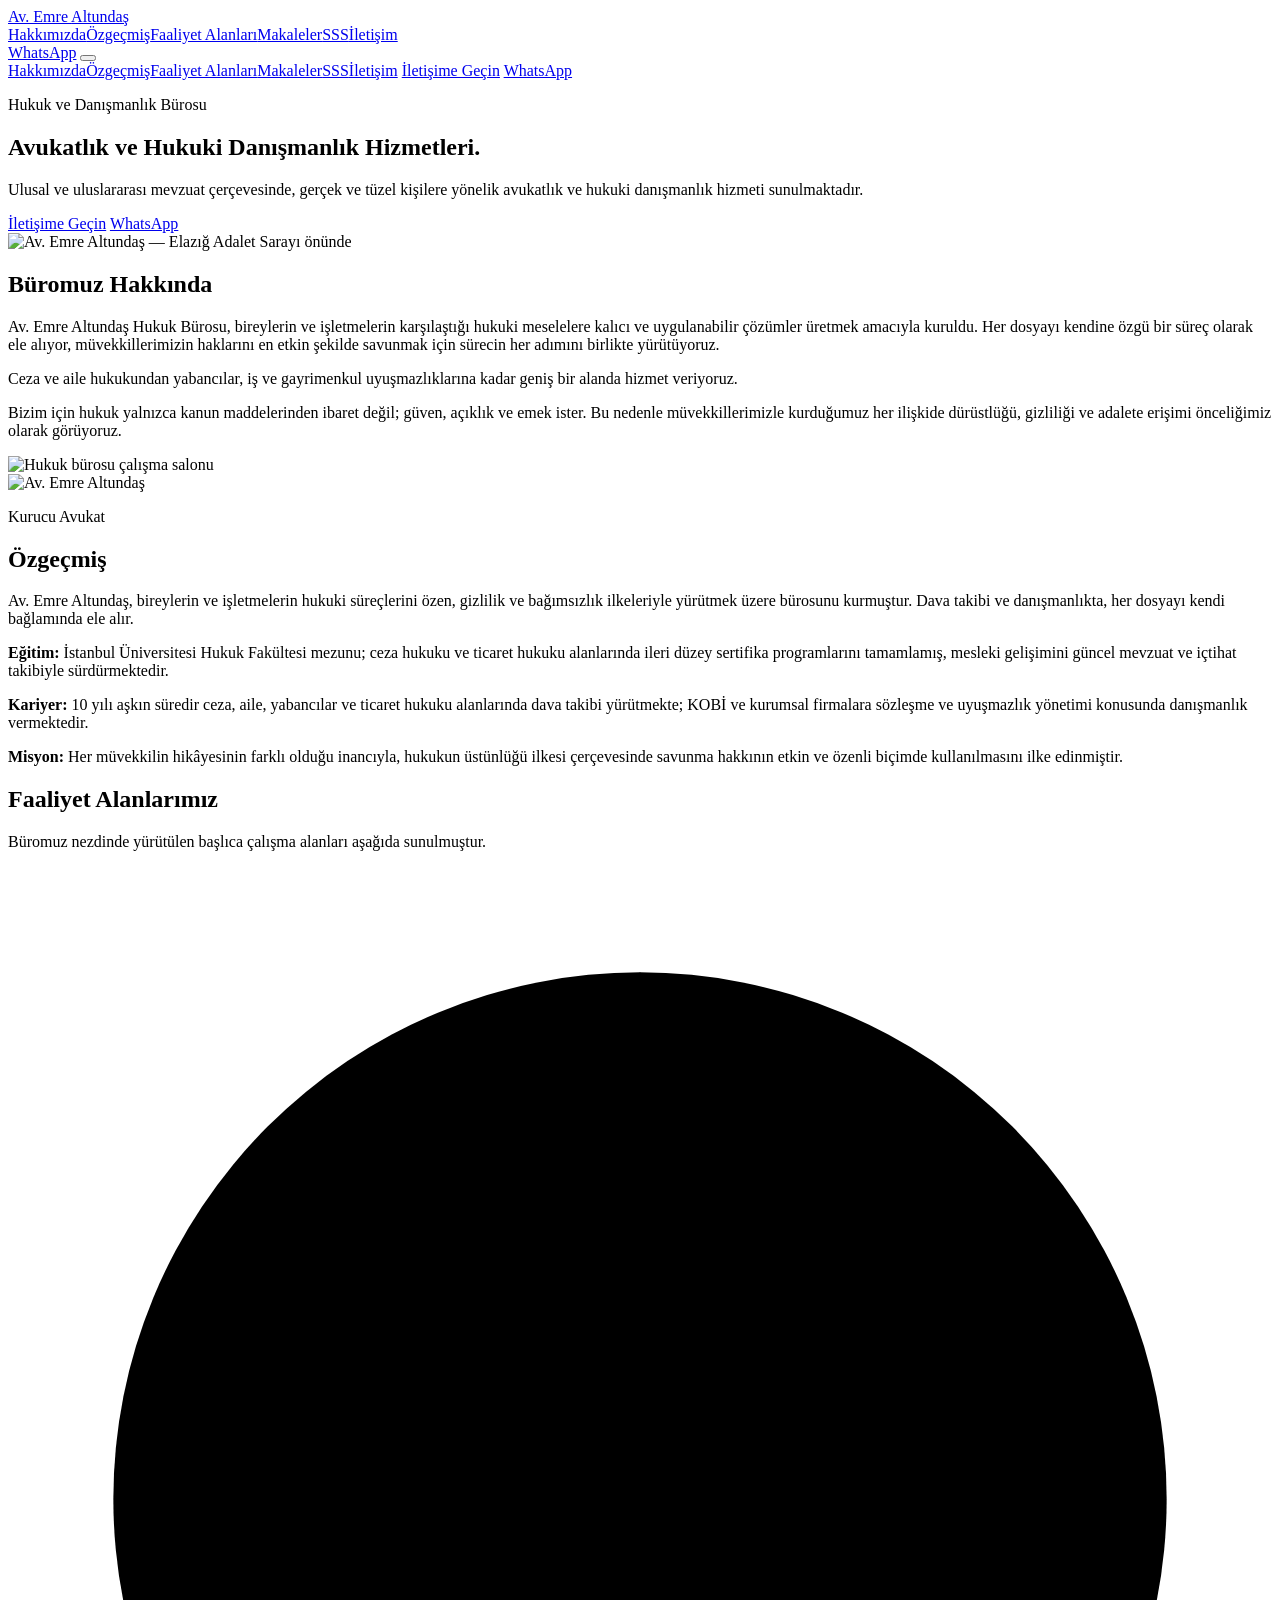
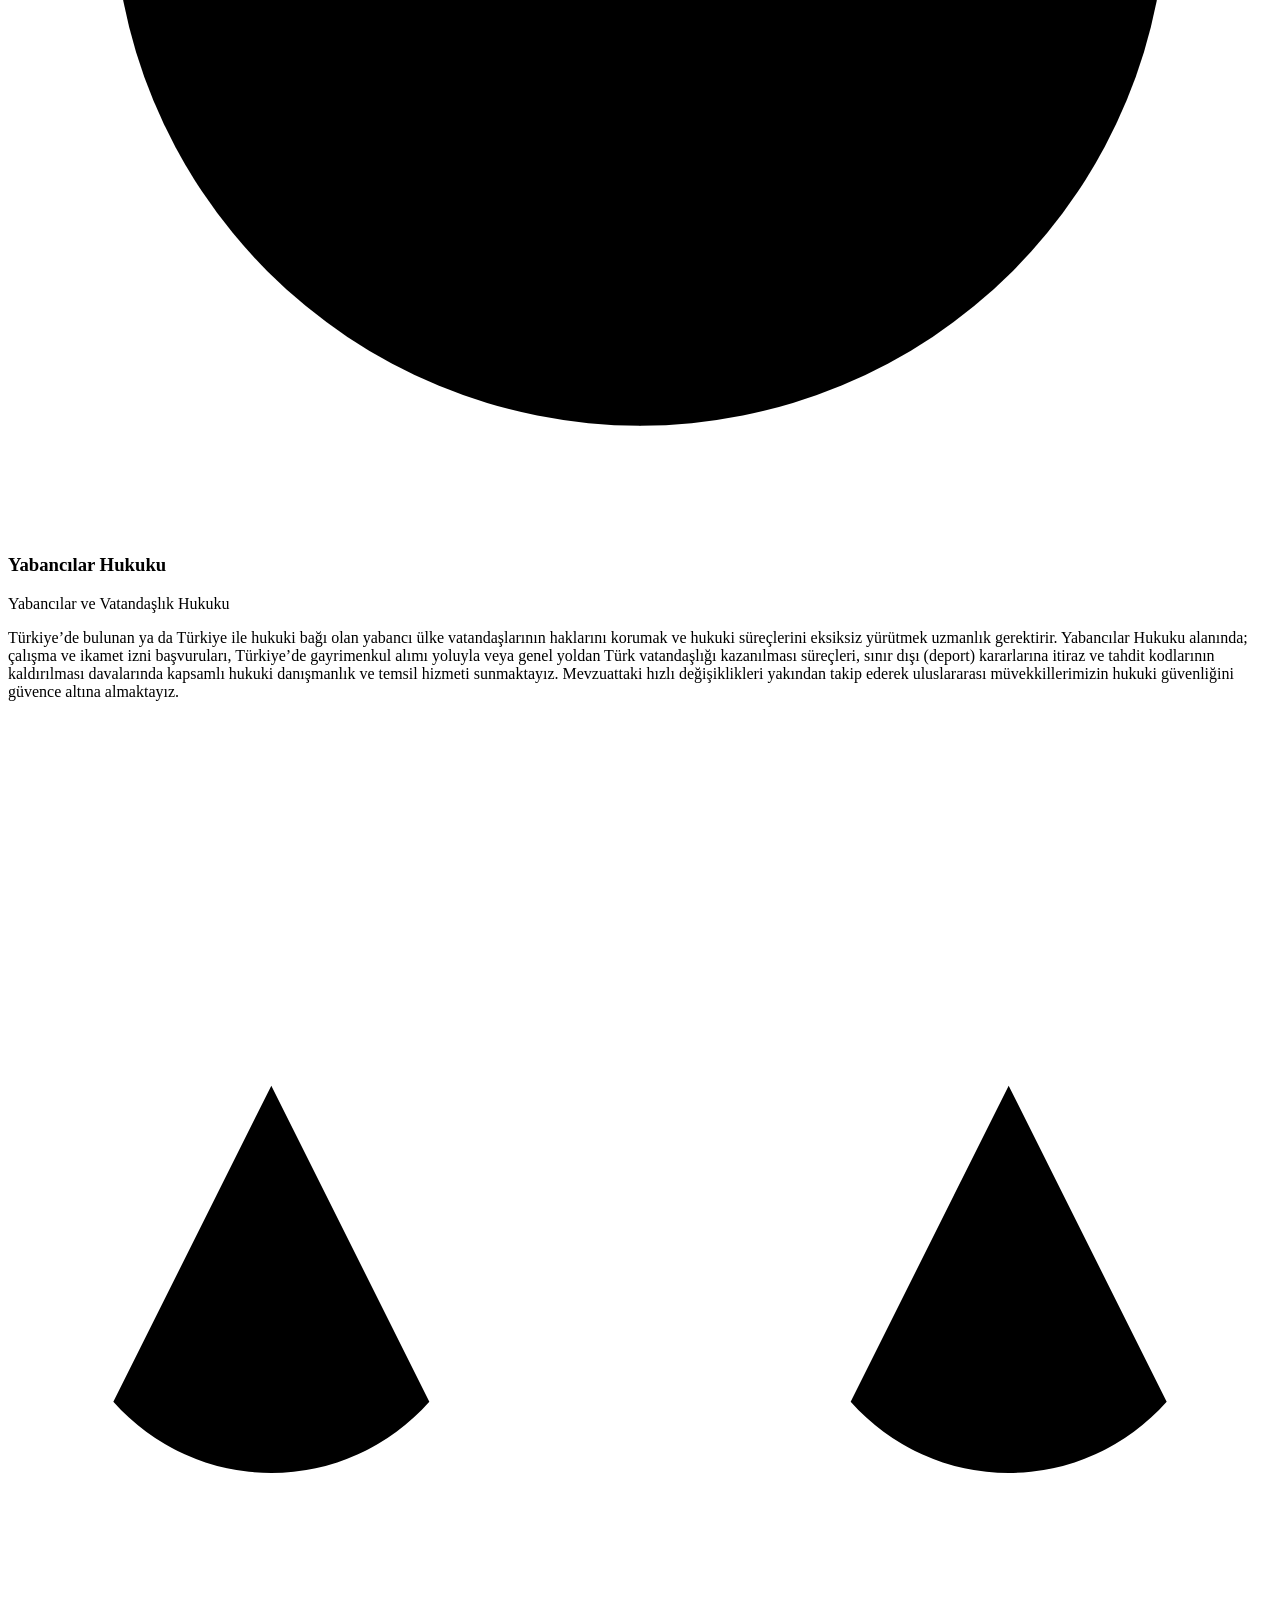
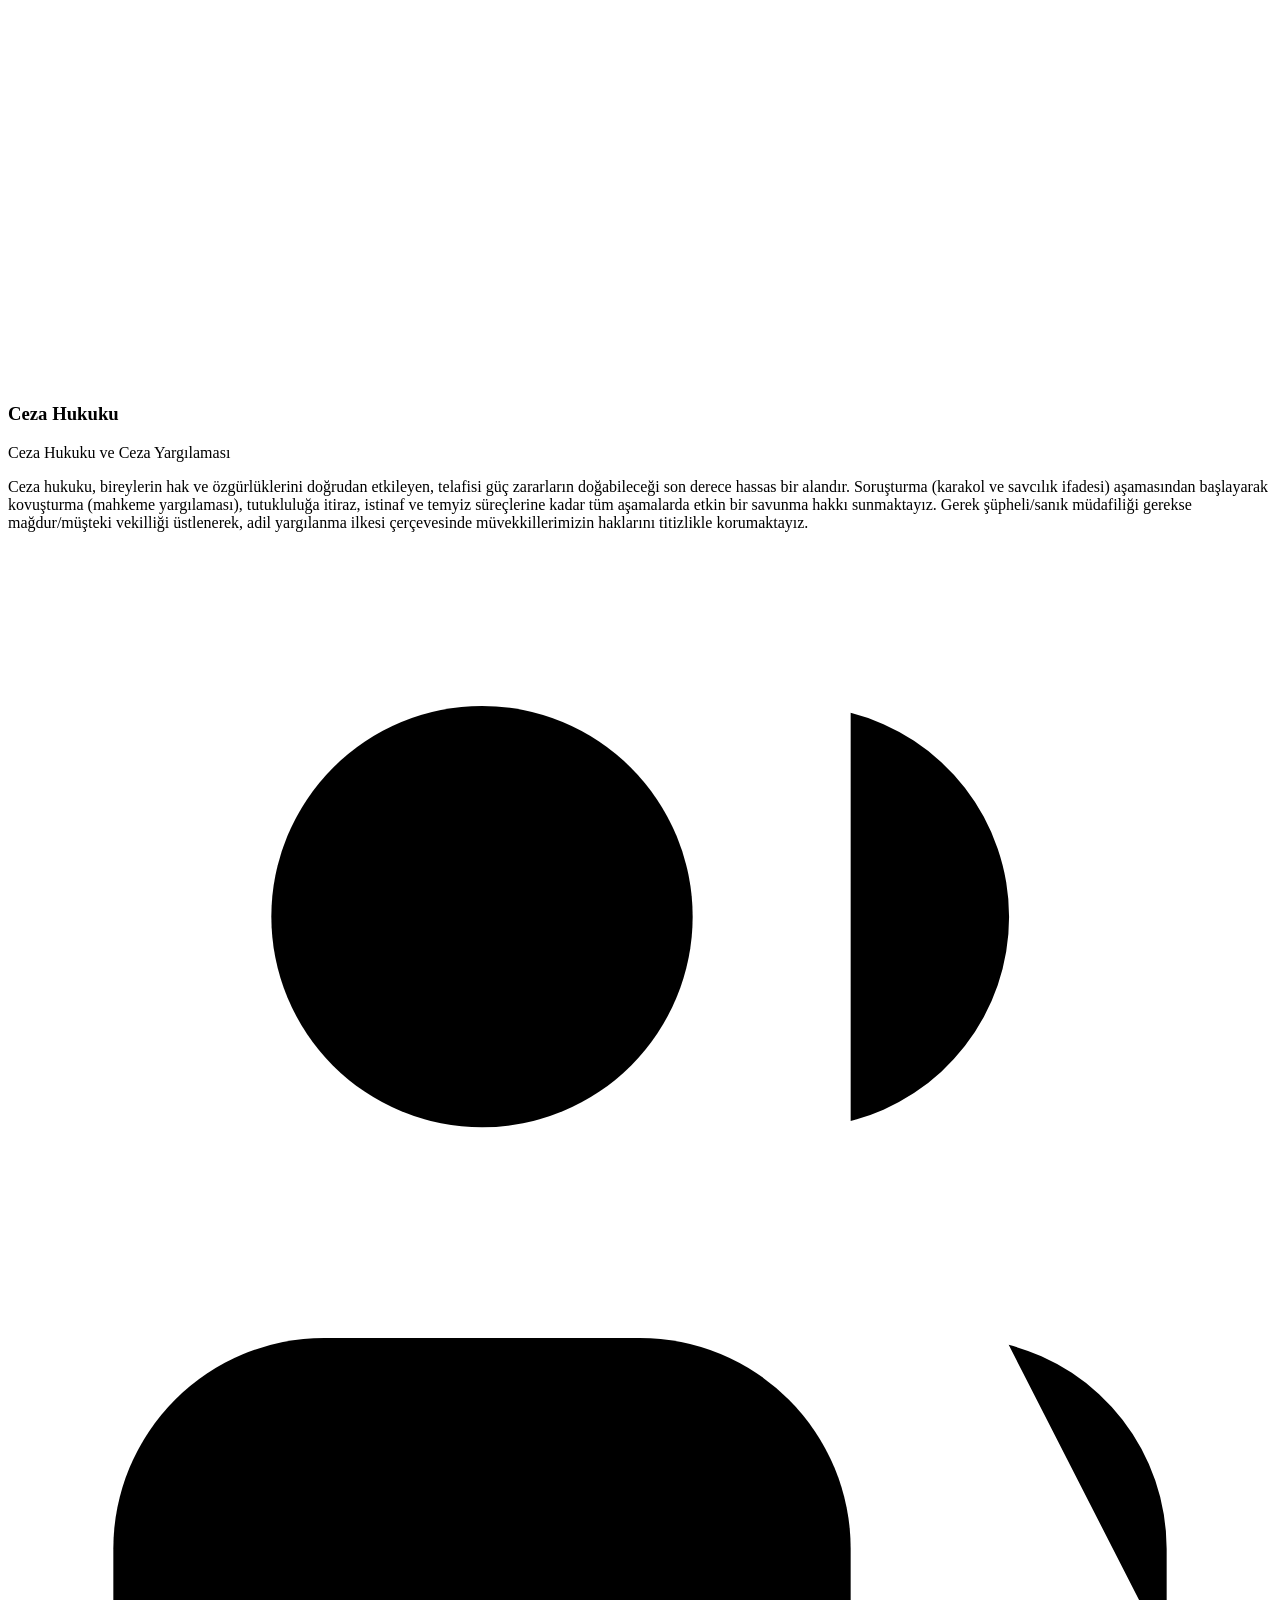
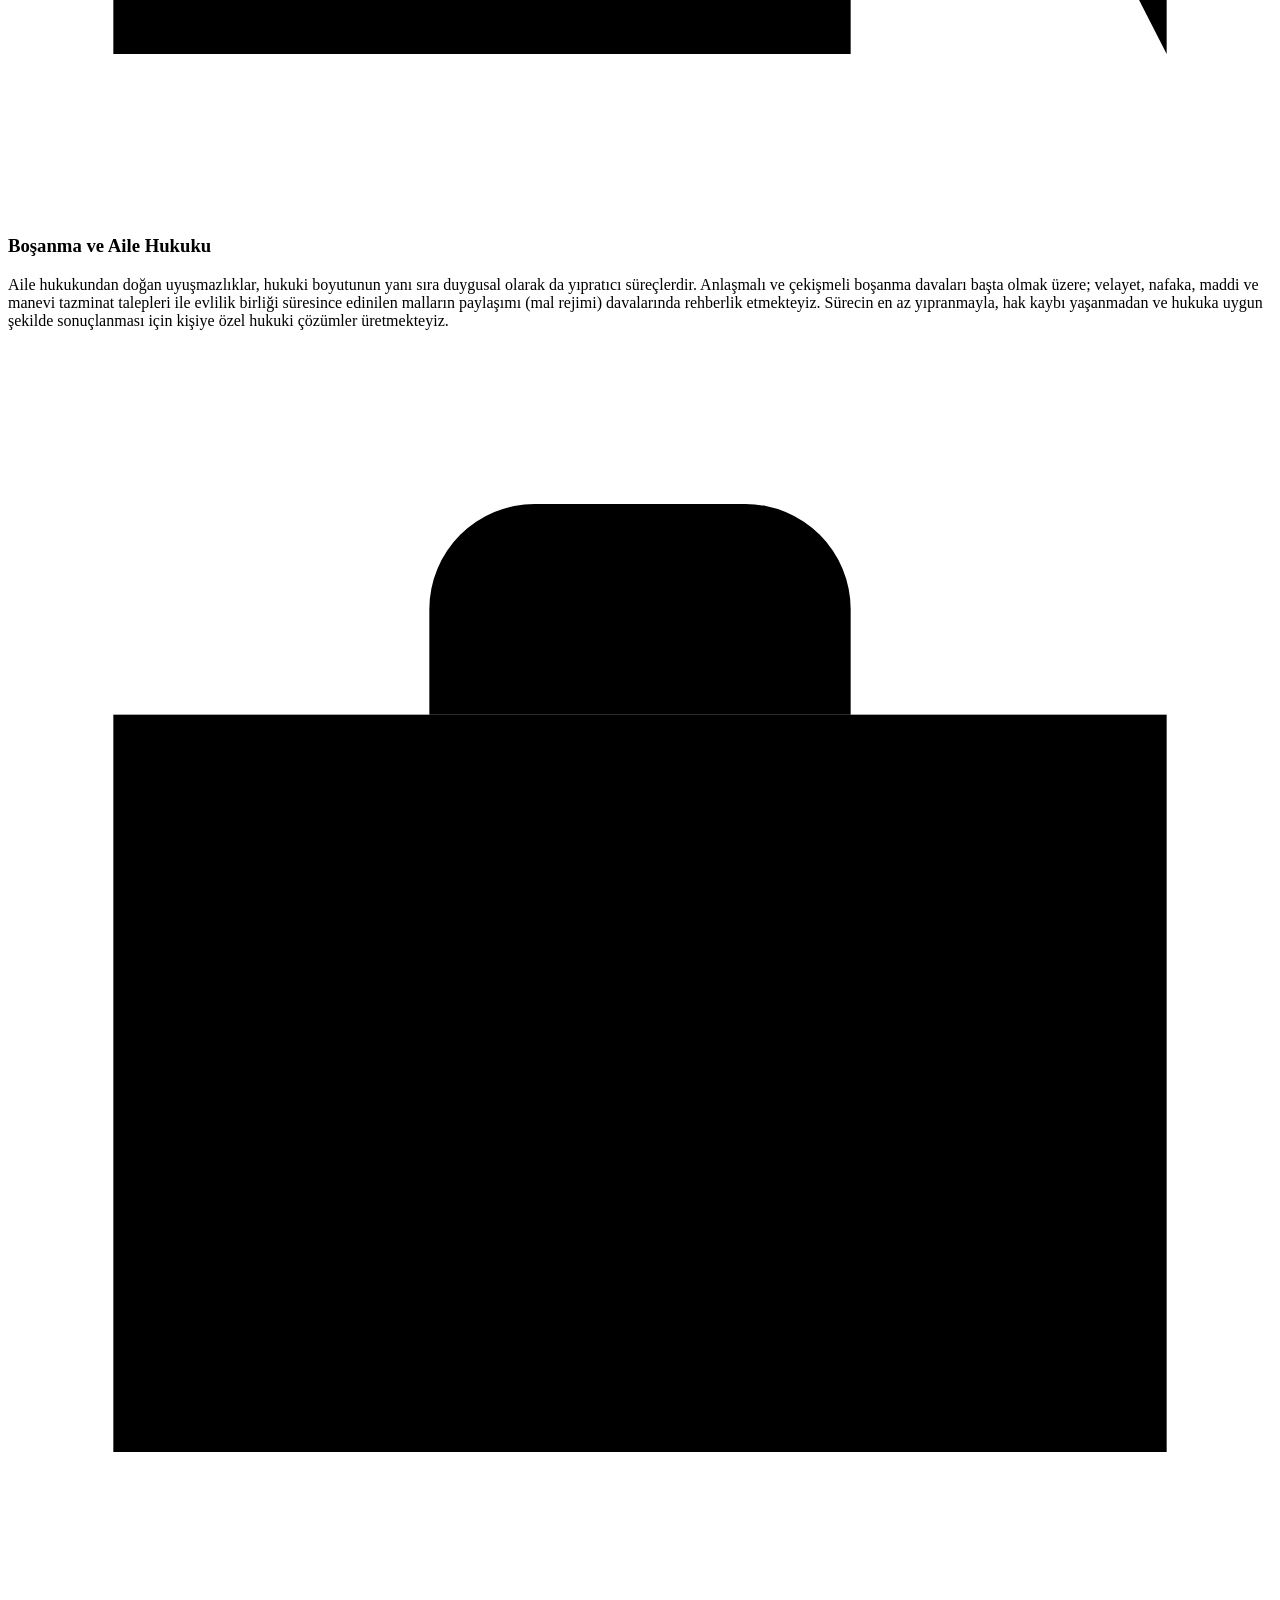
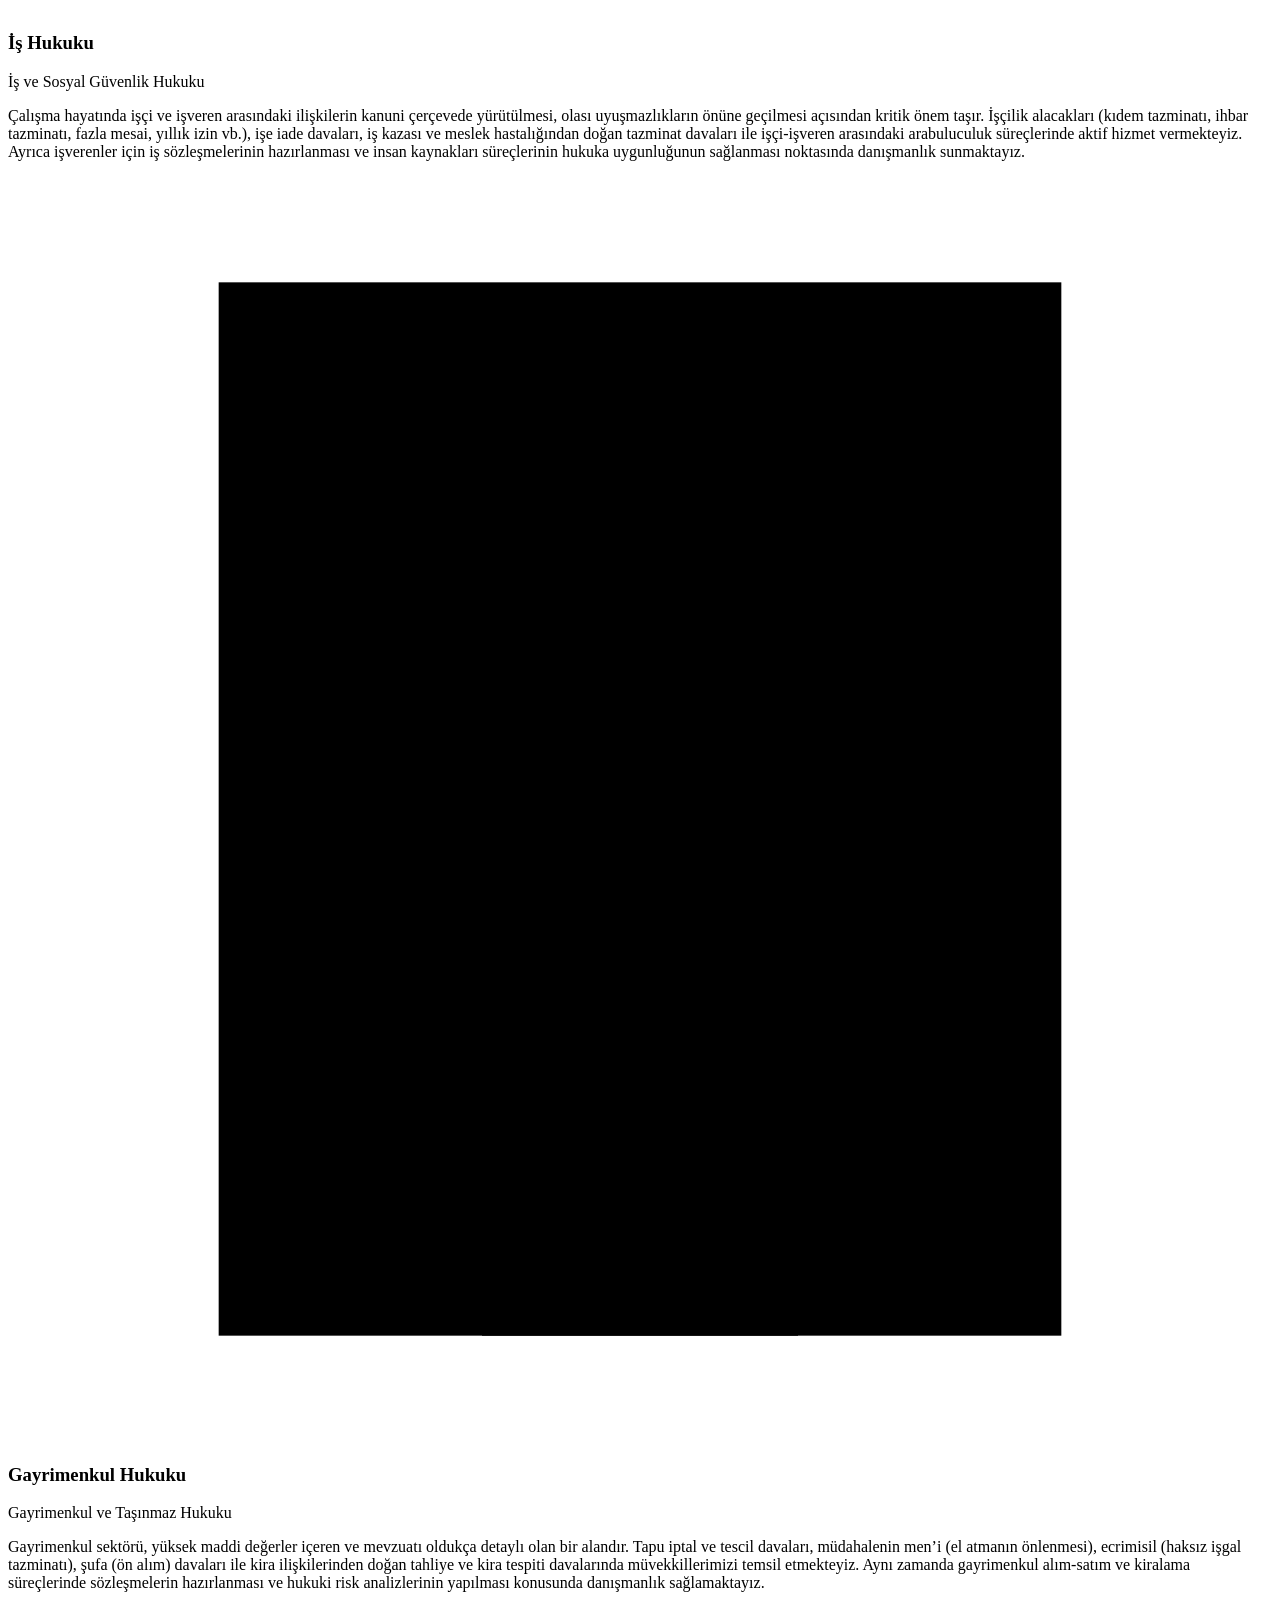
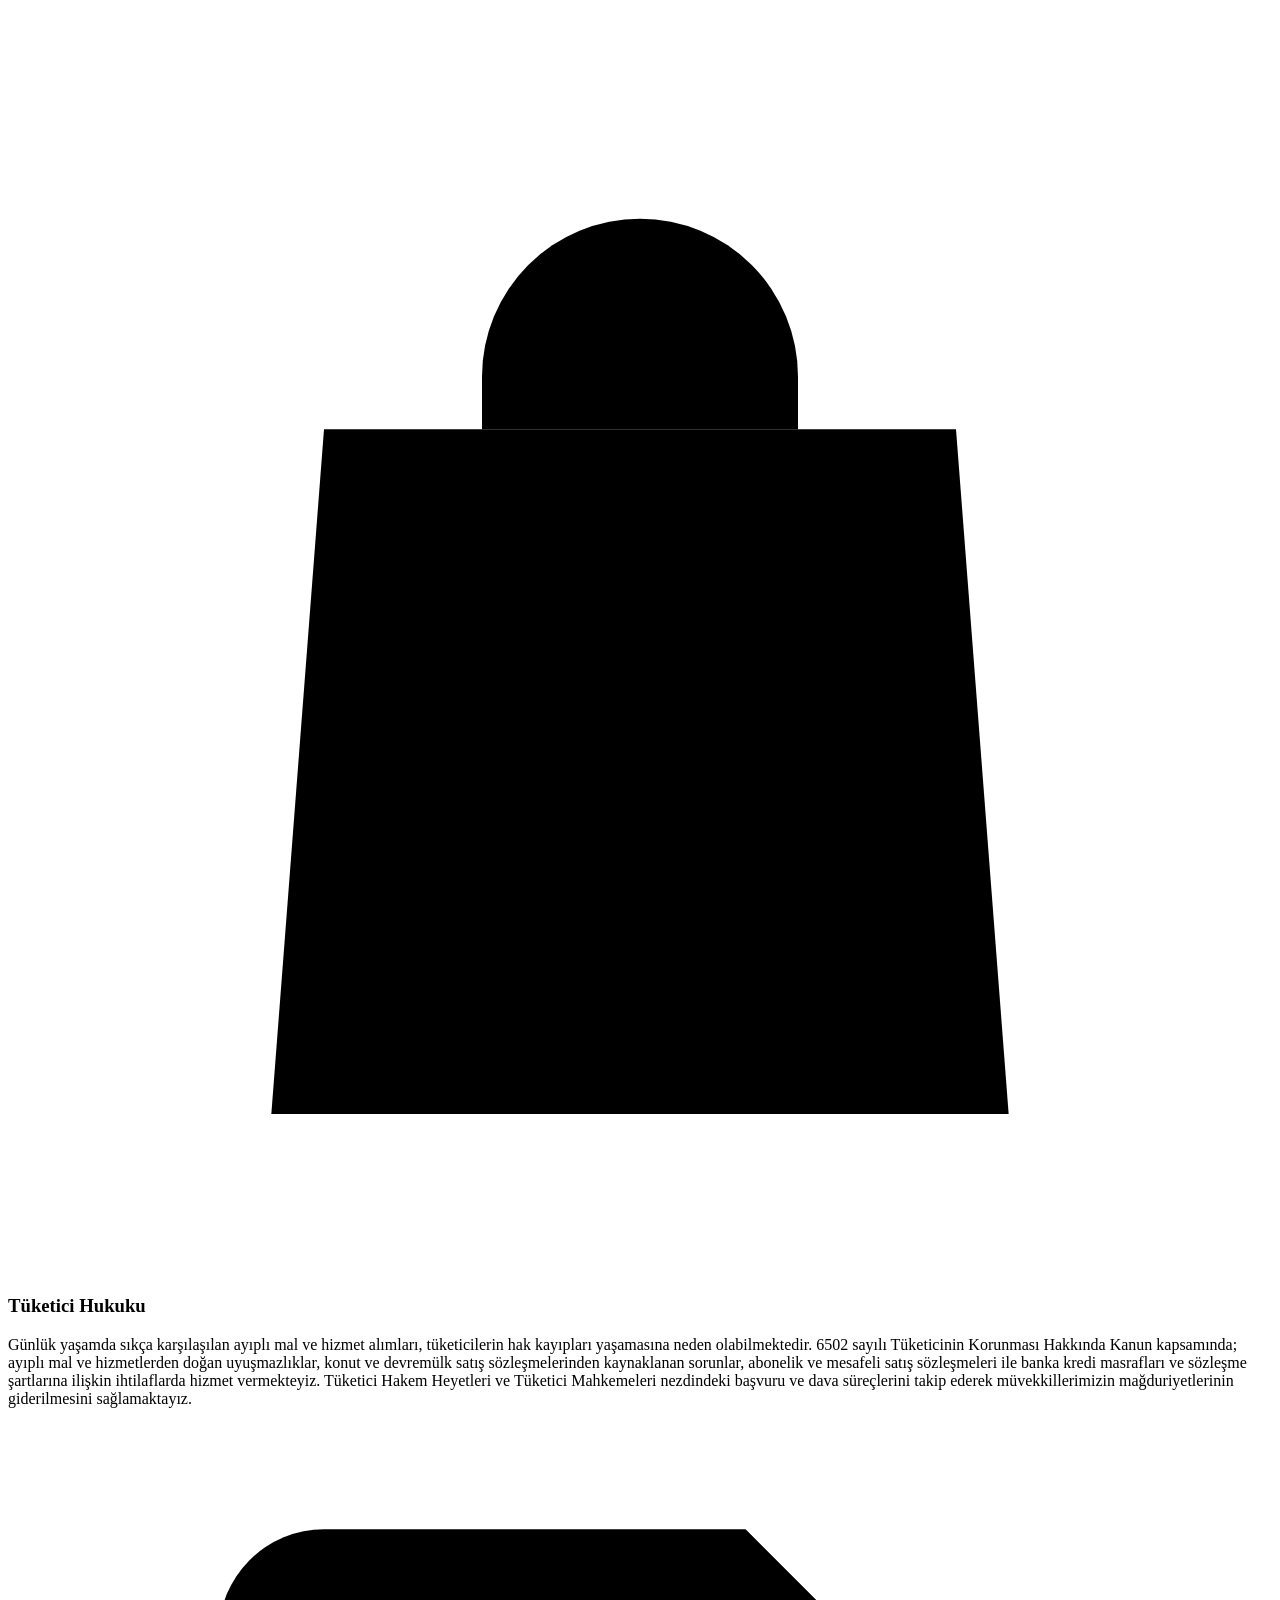
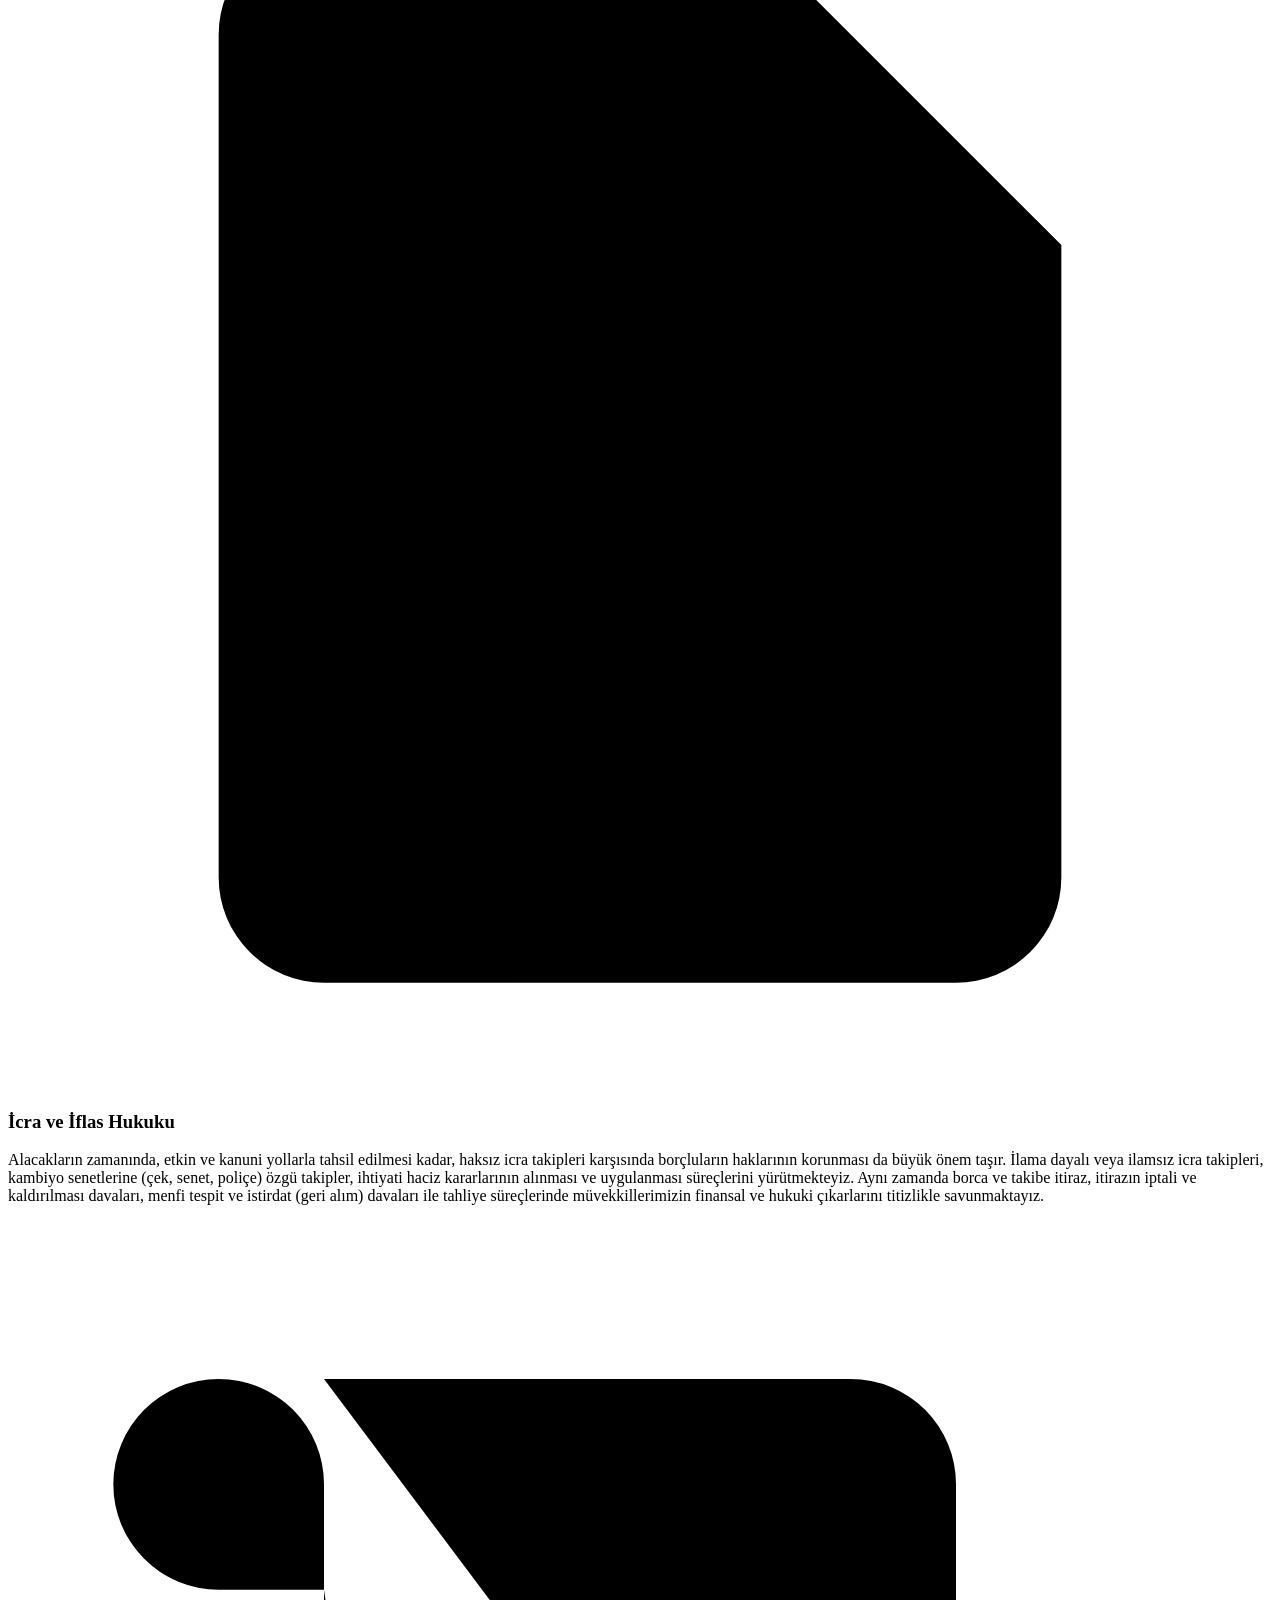
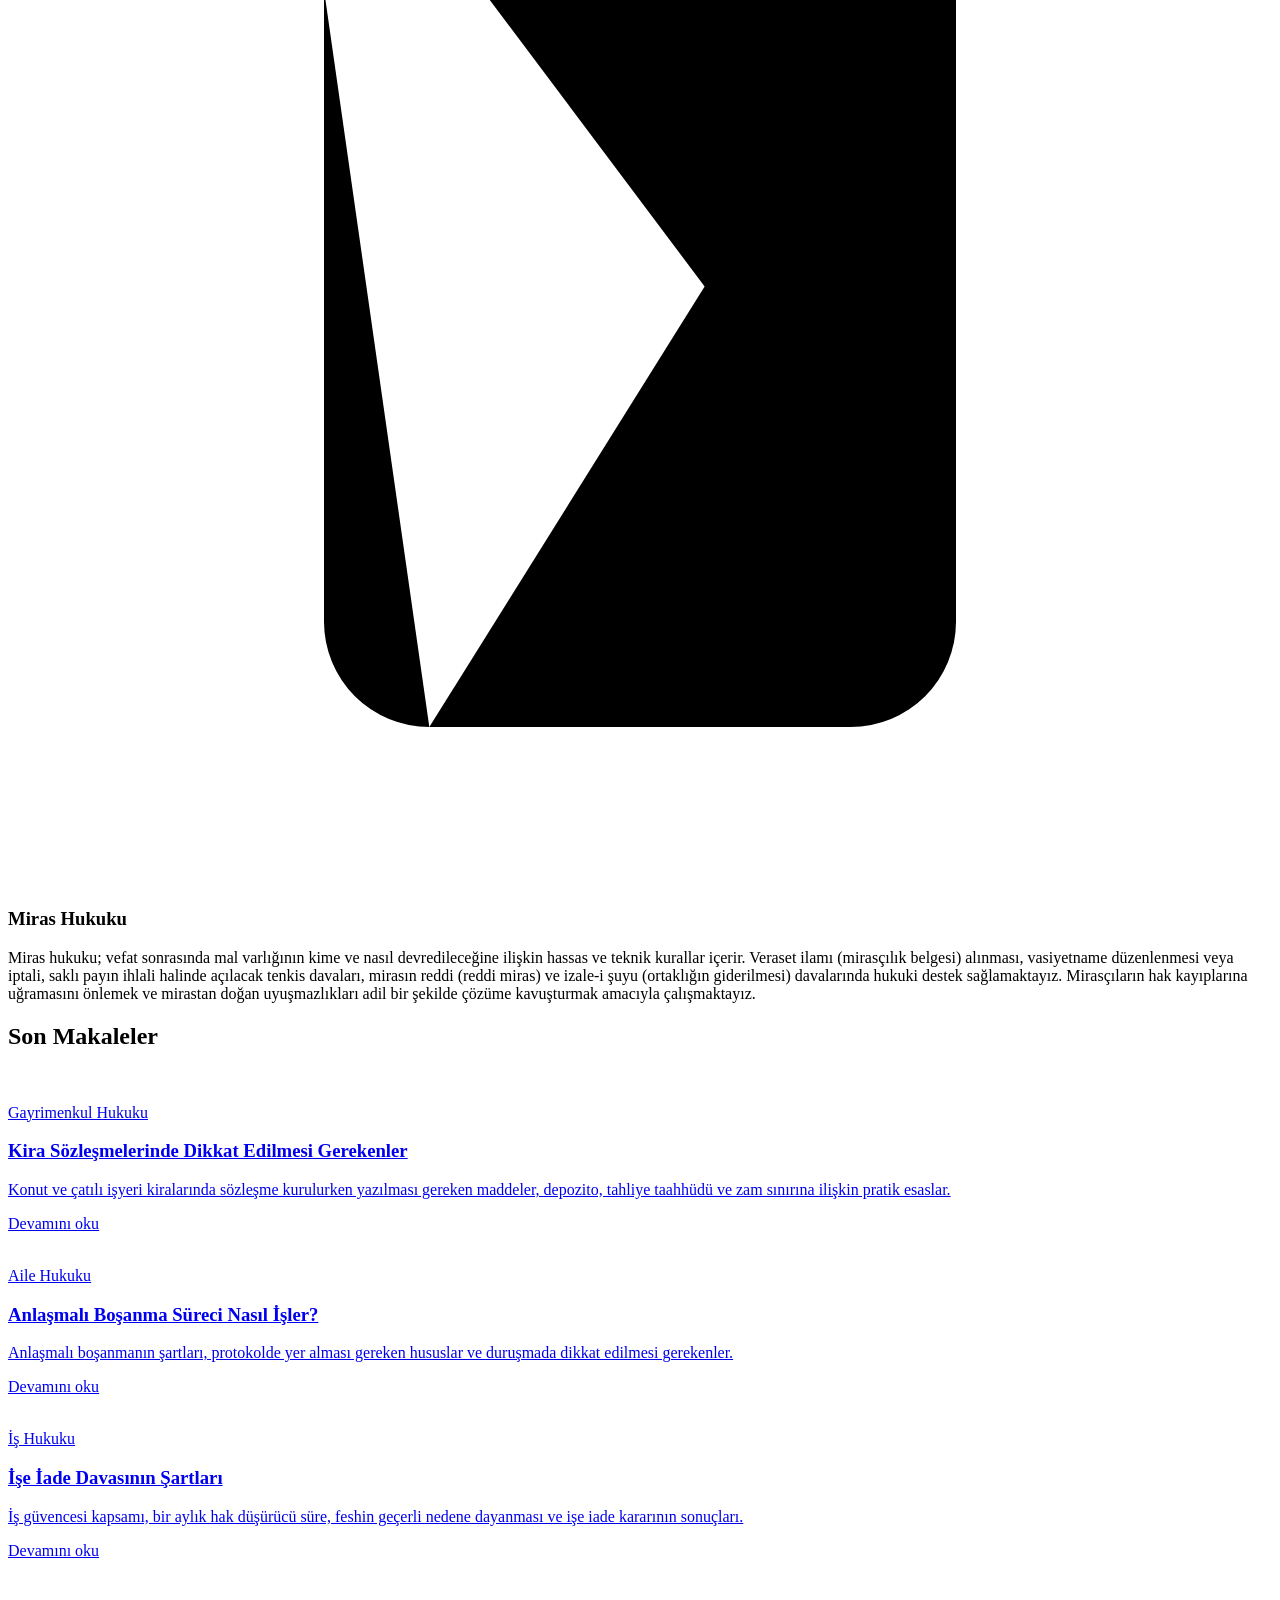
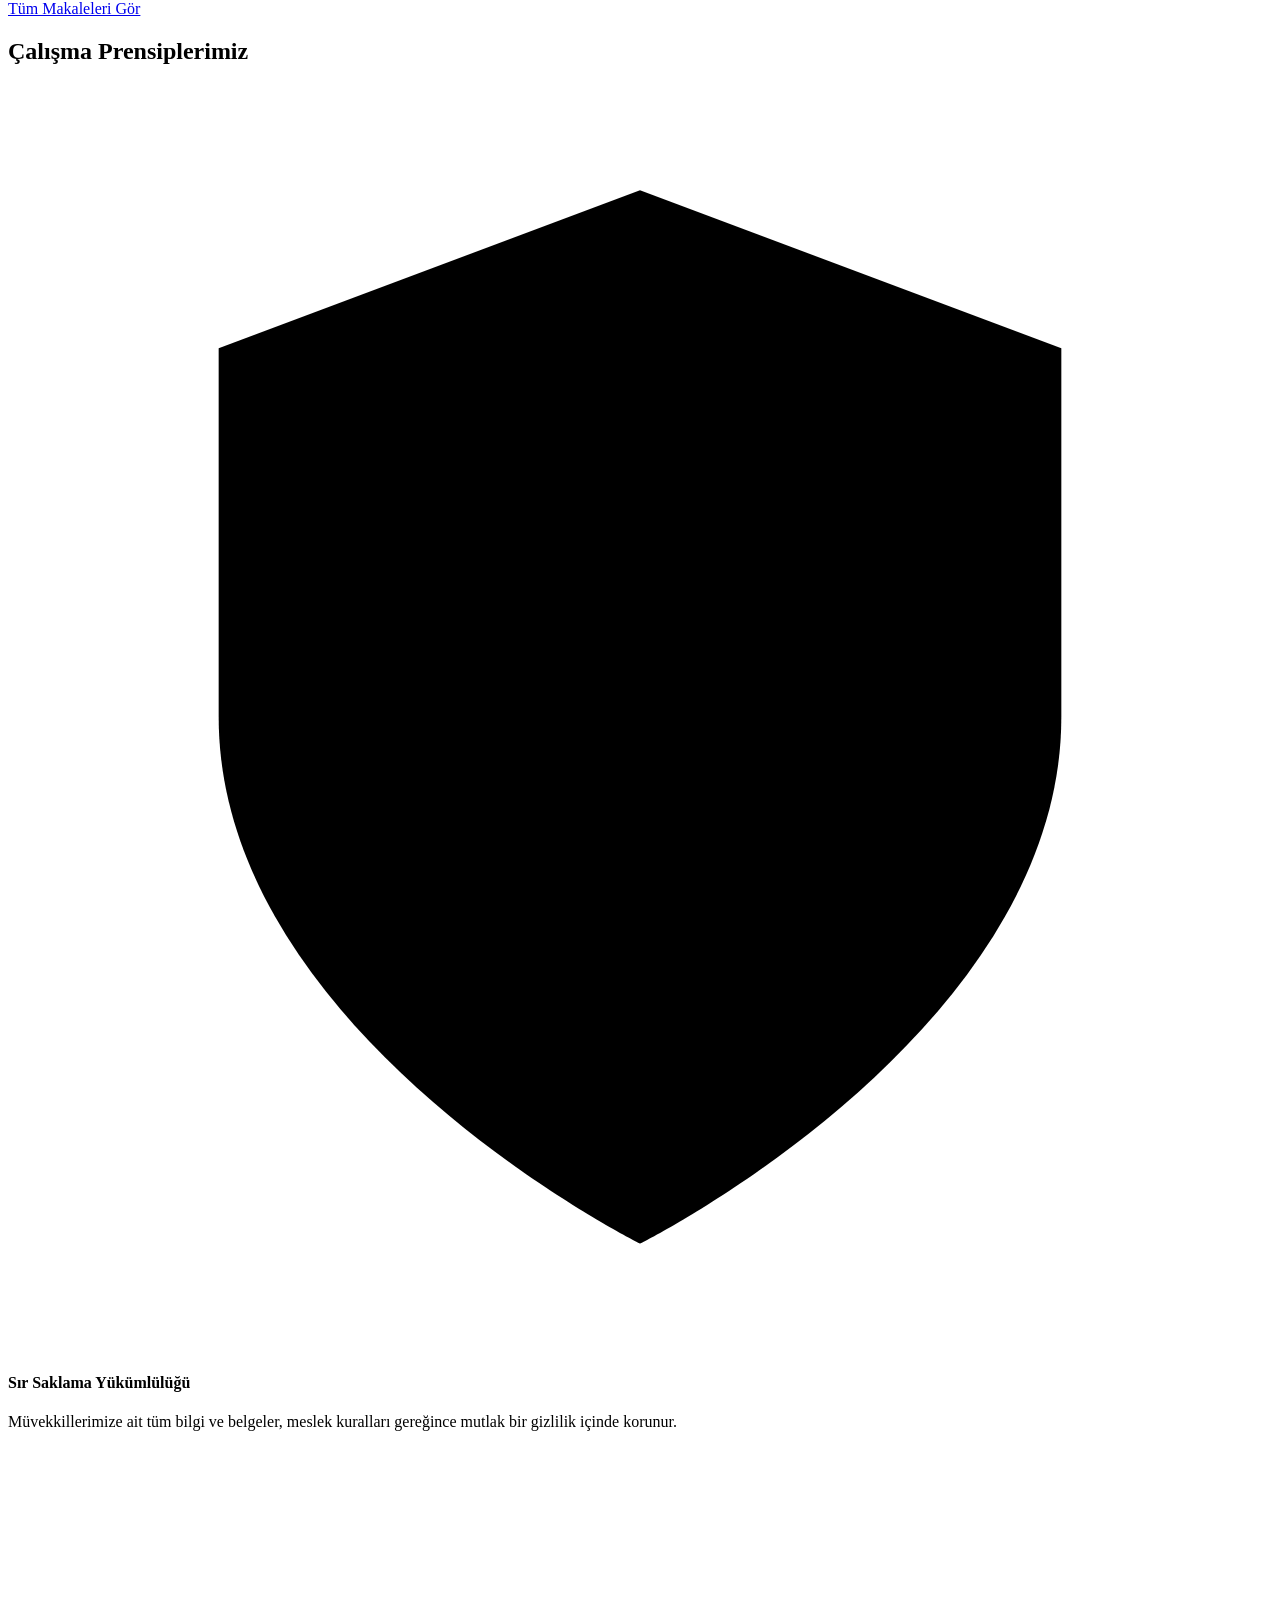
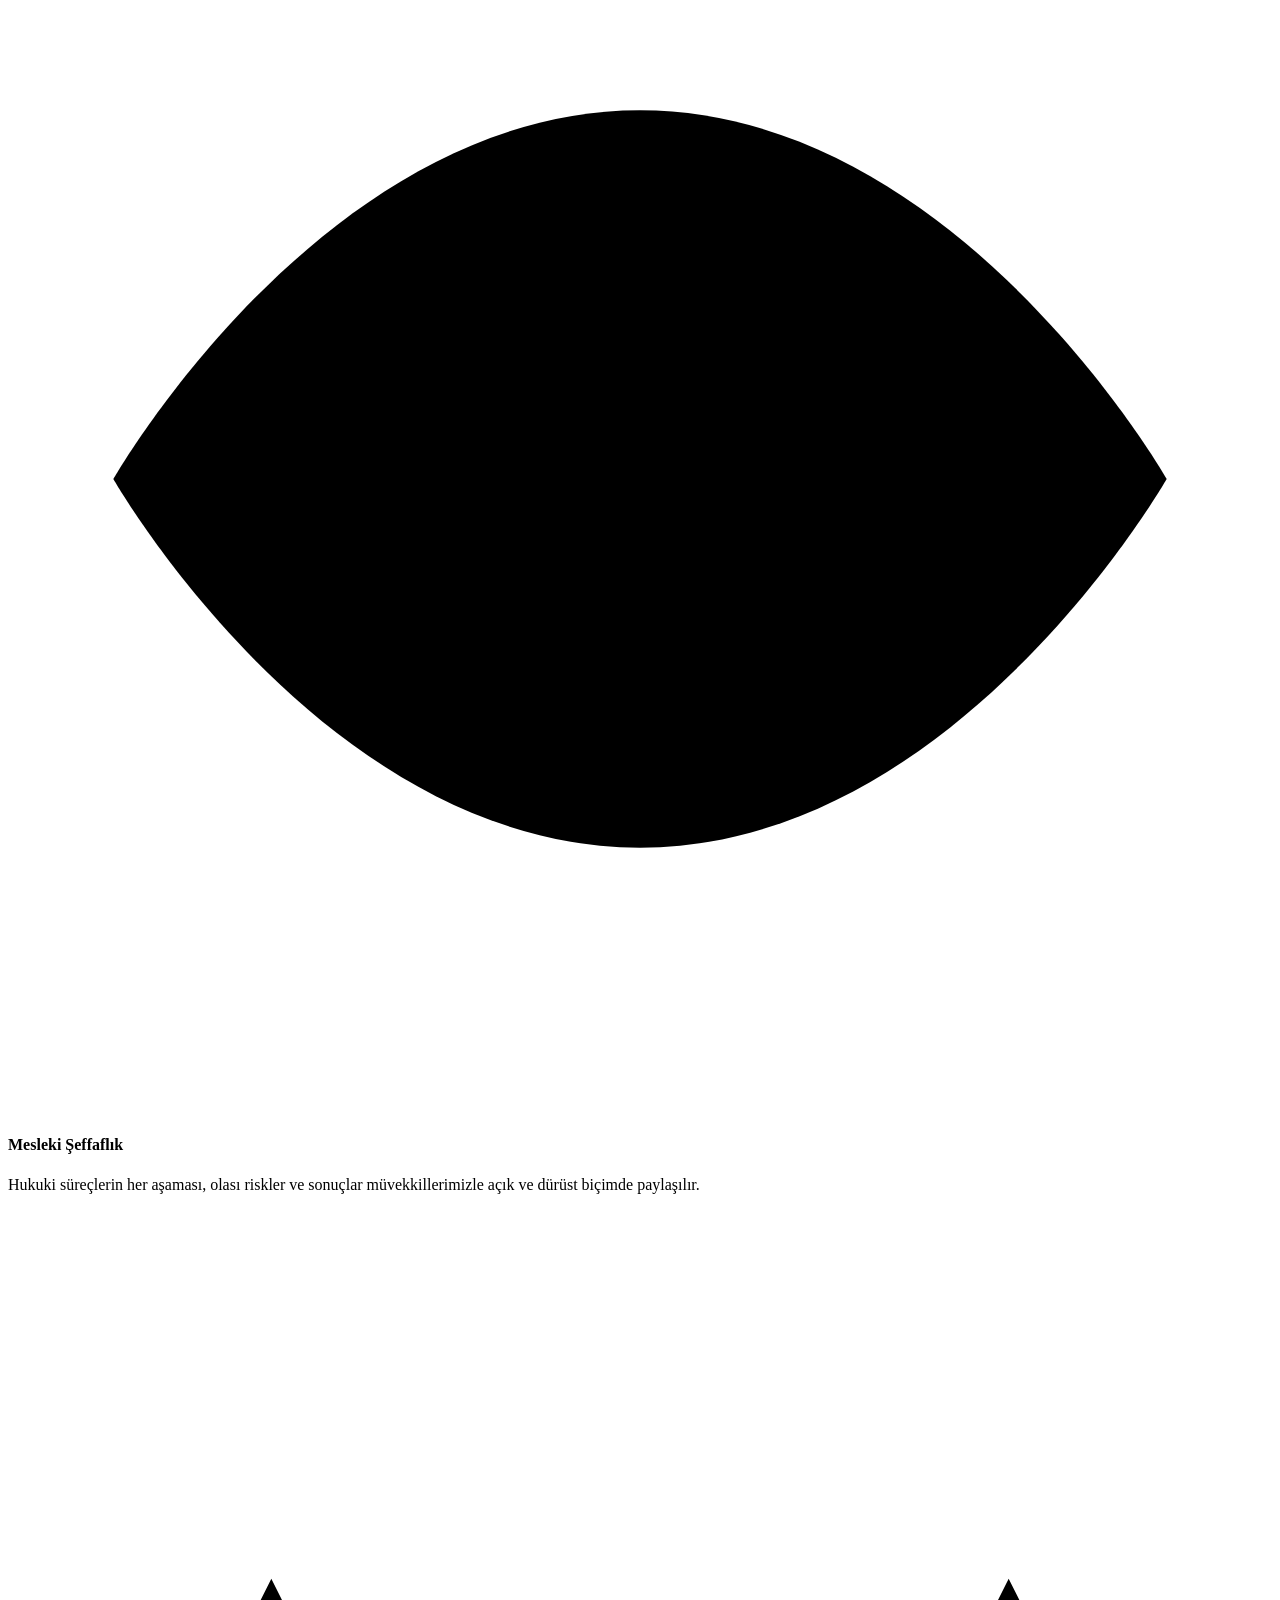
==== commit 8079e4e2: "Mobil hamburger ikonunu CSS ile gorunur yap GitHub Pages iOS Safari SVG ikonu 0 boyutta birakiyordu;" ====
--- a/index.html
+++ b/index.html
@@ -21,8 +21,8 @@
       <div class="header-actions">
         <a class="header-wa" href="https://wa.me/905551234567" target="_blank" rel="noreferrer">WhatsApp</a>
         <button type="button" class="menu-btn" data-menu-toggle aria-label="Menüyü aç" aria-expanded="false">
-          <span data-icon-open><svg viewBox="0 0 24 24" aria-hidden="true"><path d="M4 6h16M4 12h16M4 18h16"/></svg></span>
-          <span data-icon-close hidden><svg viewBox="0 0 24 24" aria-hidden="true"><path d="M18 6 6 18M6 6l12 12"/></svg></span>
+          <span class="burger" data-icon-open aria-hidden="true"></span>
+          <span class="burger-x" data-icon-close hidden aria-hidden="true"></span>
         </button>
       </div>
     </div>
--- a/css/site.css
+++ b/css/site.css
@@ -213,14 +213,74 @@
 .menu-btn {
   width: 2.75rem;
   height: 2.75rem;
+  min-width: 2.75rem;
   display: inline-flex;
   align-items: center;
   justify-content: center;
   color: var(--navy);
+  flex-shrink: 0;
+  z-index: 81;
 }
 
 .site-header.is-open .menu-btn {
   color: var(--paper);
+}
+
+.menu-btn[hidden],
+.menu-btn [hidden] {
+  display: none !important;
+}
+
+.burger {
+  position: relative;
+  display: block;
+  width: 22px;
+  height: 2px;
+  background: currentColor;
+}
+
+.burger::before,
+.burger::after {
+  content: "";
+  position: absolute;
+  left: 0;
+  width: 22px;
+  height: 2px;
+  background: currentColor;
+}
+
+.burger::before {
+  top: -7px;
+}
+
+.burger::after {
+  top: 7px;
+}
+
+.burger-x {
+  position: relative;
+  display: block;
+  width: 22px;
+  height: 22px;
+}
+
+.burger-x::before,
+.burger-x::after {
+  content: "";
+  position: absolute;
+  left: 0;
+  top: 10px;
+  width: 22px;
+  height: 2px;
+  background: currentColor;
+}
+
+.burger-x::before {
+  transform: rotate(45deg);
+}
+
+.burger-x::after {
+  transform: rotate(-45deg);
 }
 
 .mobile-overlay {
